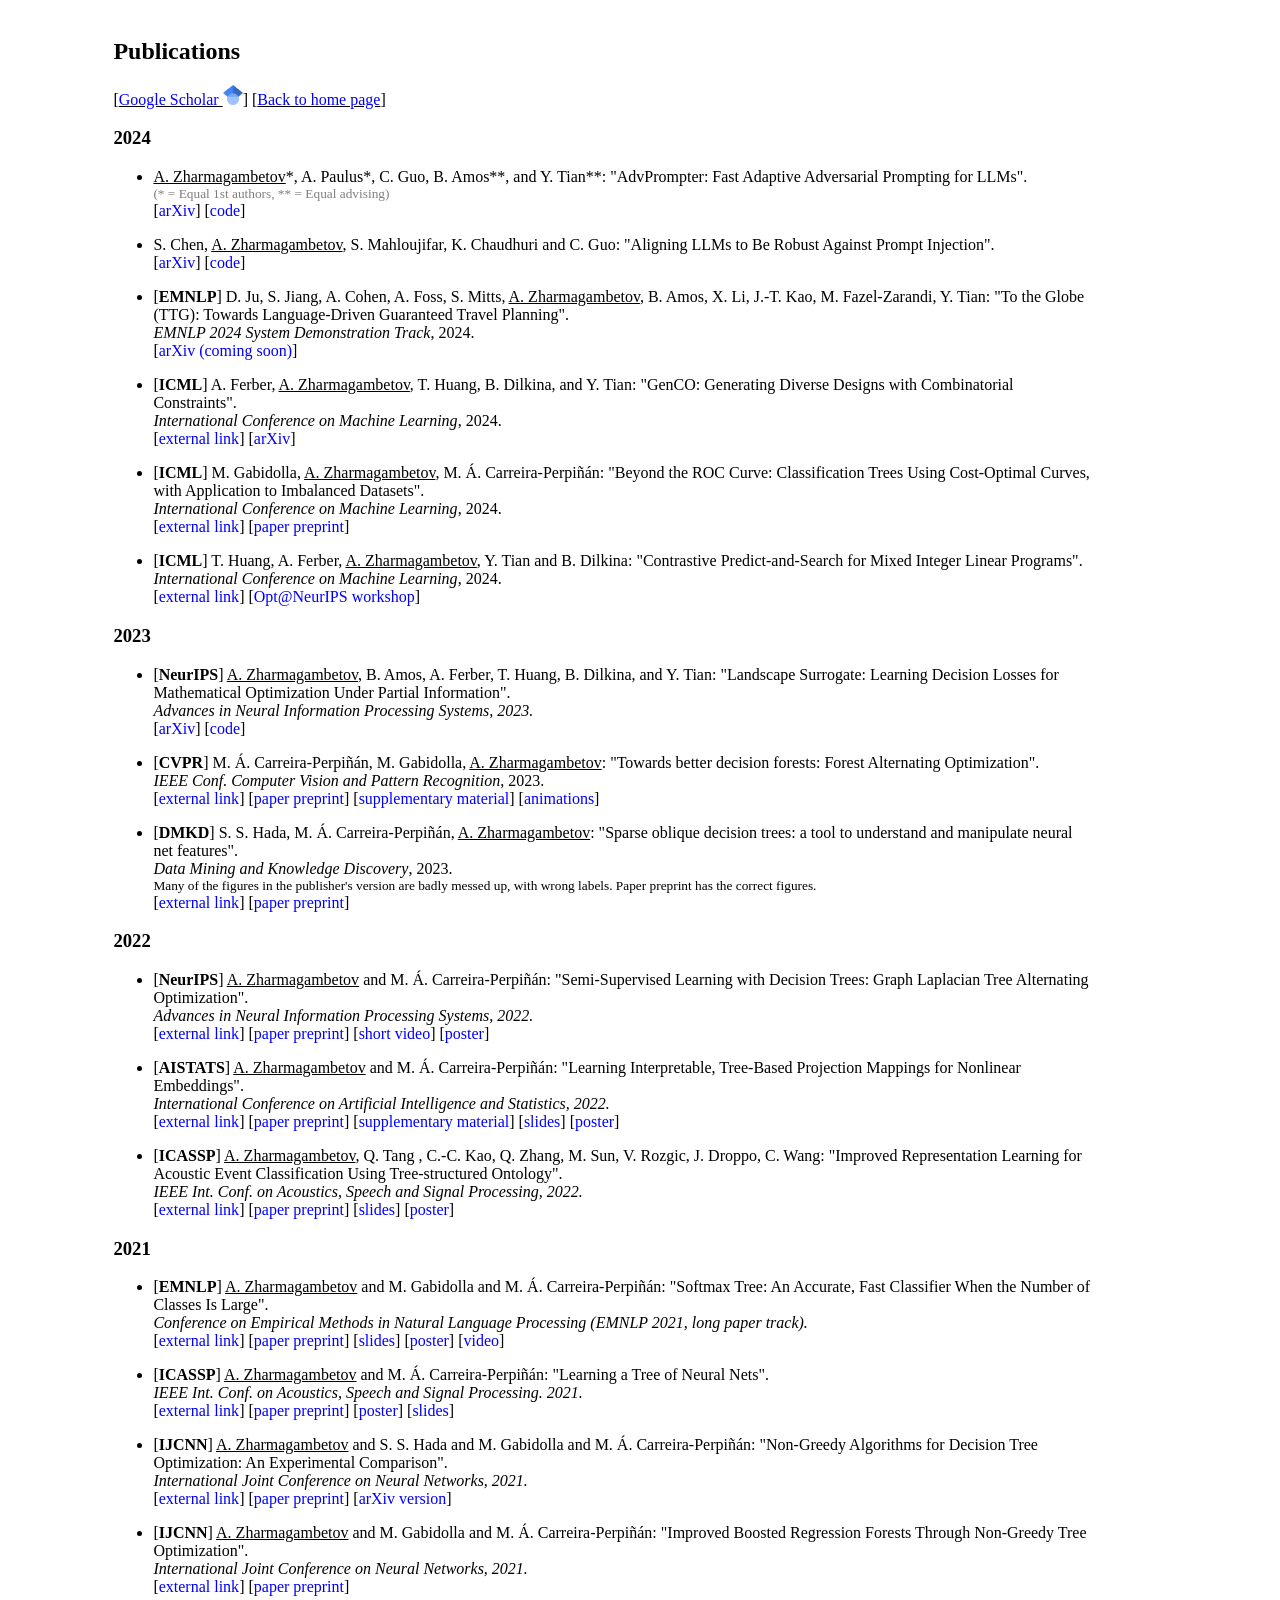
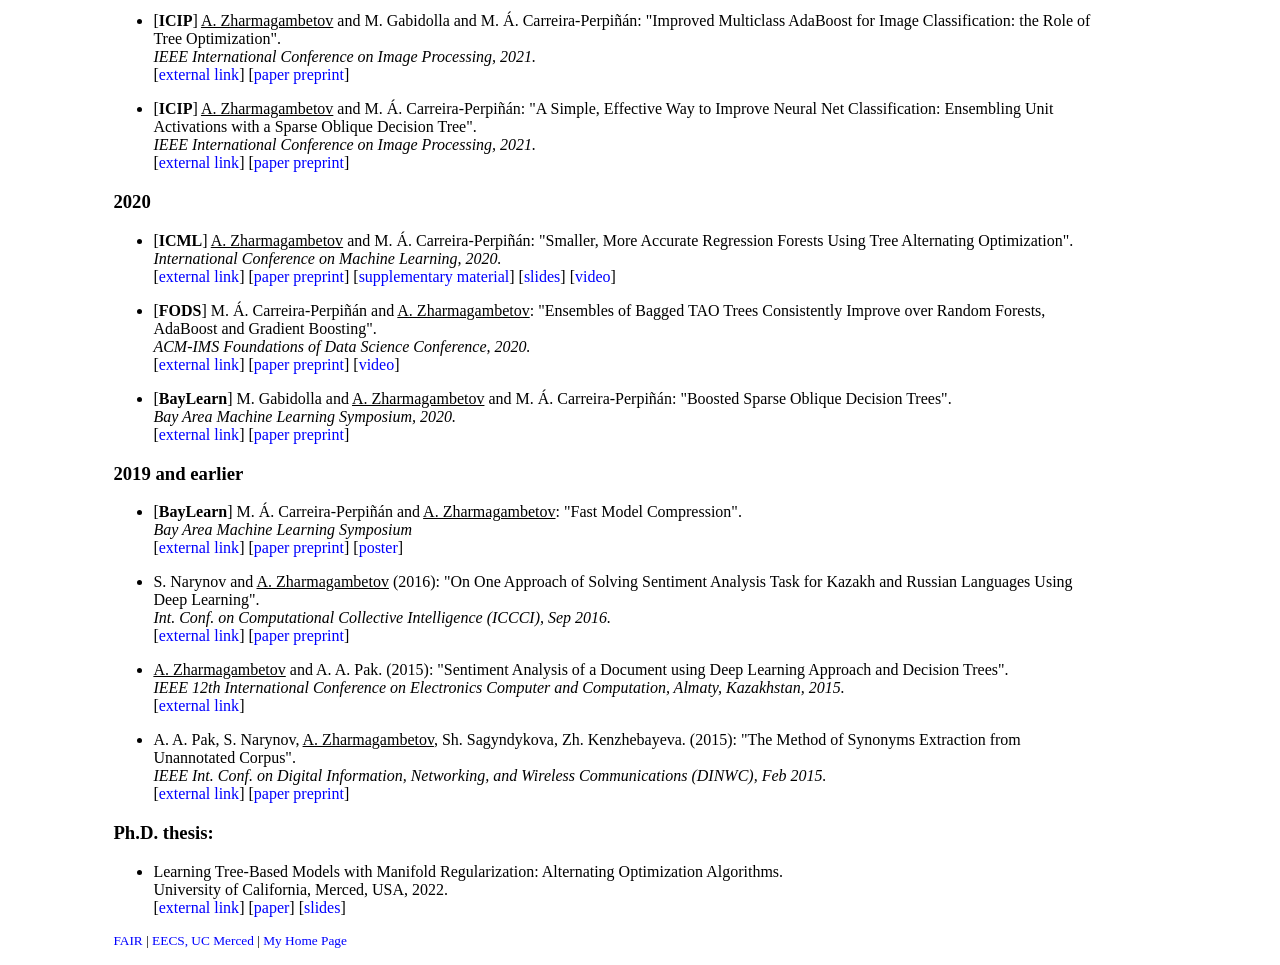
==== papers.html @ a076408b "secalign and ttg added" ====
<!DOCTYPE html PUBLIC "-//W3C//DTD HTML 4.01 Transitional//EN" "http://www.w3.org/TR/html401">
<!-- saved from url=(0047)http://faculty.ucmerced.edu/mcarreira-perpinan/ -->
<html><head><meta http-equiv="Content-Type" content="text/html; charset=utf-8">
    <title>Arman Zharmagambetov</title>
    <link rev="made" href="mailto:azharmagambetov%20at%20ucmerced%20dot%20edu">
    <link rel="stylesheet" type="text/css" href="./files/html-style.css">
    <link rel="icon" href="./files/kz.png" type="image/x-icon"> 
    <link rel="shortcut icon" href="./files/kz.png" type="image/x-icon">
    <meta name="author" content="Arman Zharmagambetov">
    <meta name="copyright" content="© 2004 Miguel A. Carreira-Perpinan">
    <meta http-equiv="Content-language" content="en">
    
    <meta name="description" content="Home page of Arman Zharmagambetov">
    <meta name="keywords" content="Arman Zharmagambetov, azharmagambetov">
    <meta name="keywords" lang="ru" content="Арман Жармагамбетов">
    <meta name="robots" content="all">
  </head>
  
  <body style="margin-top:1cm;margin-left:3cm;margin-right:5cm;">
  
  
  <h2>Publications</h2> 
  
  <u>[<a href="https://scholar.google.com/citations?user=D6QocXMAAAAJ">Google Scholar <img src="./files/misc/google_scholar_icon.png" width="20px"></a>]</u>
  <u>[<a href="index.html" >Back to home page</a>]</u>
  
  <h3>2024</h3>
  <ul>
    
    <li>
      <p> <u>A. Zharmagambetov</u>*, A. Paulus*, C. Guo, B. Amos**, and Y. Tian**: "AdvPrompter: Fast Adaptive Adversarial Prompting for LLMs". <br>
      <small><font color="#7F7F7F">(* = Equal 1st authors, ** = Equal advising)</font></small><br>
      [<a href="https://arxiv.org/abs/2404.16873" >arXiv</a>]
      [<a href="https://github.com/facebookresearch/advprompter" >code</a>]
      </p>
    </li>

    <li>
      <p> S. Chen, <u>A. Zharmagambetov</u>, S. Mahloujifar, K. Chaudhuri and C. Guo: "Aligning LLMs to Be Robust Against Prompt Injection". <br>
      [<a href="https://arxiv.org/abs/2410.05451" >arXiv</a>]
      [<a href="https://github.com/facebookresearch/SecAlign" >code</a>]
      </p>
    </li>

    <li>
      <p> [<b>EMNLP</b>] D. Ju, S. Jiang, A. Cohen, A. Foss, S. Mitts, <u>A. Zharmagambetov</u>, B. Amos, X. Li, J.-T. Kao, M. Fazel-Zarandi, Y. Tian: "To the Globe (TTG): Towards Language-Driven Guaranteed Travel Planning". <br>
      <em>EMNLP 2024 System Demonstration Track</em>, 2024.<br>
        [<a href="https://arxiv.org/abs/xxxx.xxxx" >arXiv (coming soon)</a>]
      </p>
    </li>

    <li>
      <p> [<b>ICML</b>] A. Ferber, <u>A. Zharmagambetov</u>, T. Huang, B. Dilkina, and Y. Tian: "GenCO: Generating Diverse Designs with Combinatorial Constraints". <br>
      <em> International Conference on Machine Learning</em>, 2024.<br>
      [<a href="https://proceedings.mlr.press/v235/ferber24a.html" >external link</a>]
      [<a href="https://arxiv.org/abs/2310.02442" >arXiv</a>]
      </p>
    </li>

    <li>
      <p> [<b>ICML</b>] M. Gabidolla, <u>A. Zharmagambetov</u>, M. Á. Carreira-Perpiñán: "Beyond the ROC Curve: Classification Trees Using Cost-Optimal Curves, with Application to Imbalanced Datasets".<br>
      <em> International Conference on Machine Learning</em>, 2024.<br> 
      [<a href="https://proceedings.mlr.press/v235/gabidolla24a.html" >external link</a>]
      [<a href="./files/papers/icml24a.pdf" >paper preprint</a>]
      </p>
    </li>

    <li>
      <p> [<b>ICML</b>] T. Huang, A. Ferber, <u>A. Zharmagambetov</u>, Y. Tian and B. Dilkina: "Contrastive Predict-and-Search for Mixed Integer Linear Programs". <br>
      <em> International Conference on Machine Learning</em>, 2024.<br> 
      [<a href="https://proceedings.mlr.press/v235/huang24f.html" >external link</a>]
      [<a href="https://opt-ml.org/papers/2023/paper100.pdf" >Opt@NeurIPS workshop</a>]
      </p>
    </li>

  </ul>

  <h3>2023</h3>
  <ul>
    
    <li>
      <p> [<b>NeurIPS</b>] <u>A. Zharmagambetov</u>, B. Amos, A. Ferber, T. Huang, B. Dilkina, and Y. Tian: "Landscape Surrogate: Learning Decision Losses for Mathematical Optimization Under Partial Information". <br>
      <em> Advances in Neural Information Processing Systems, 2023.</em><br>
      [<a href="https://arxiv.org/abs/2307.08964" >arXiv</a>] 
      [<a href="https://github.com/facebookresearch/LANCER" >code</a>]
      </p>
    </li>
    
    <li>
      <p> [<b>CVPR</b>] M. Á. Carreira-Perpiñán, M. Gabidolla, <u>A. Zharmagambetov</u>: "Towards better decision forests: Forest Alternating Optimization".<br>
      <em> IEEE Conf. Computer Vision and Pattern Recognition</em>, 2023.<br> 
      [<a href="https://openreview.net/forum?id=lnk7YwHeZZ" >external link</a>]
      [<a href="./files/papers/cvpr23.pdf" >paper preprint</a>]
      [<a href="./files/papers/cvpr23-suppl.pdf" >supplementary material</a>]
      [<a href="./files/papers/cvpr23-anim/" >animations</a>]
      </p>
    </li>

    <li>
      <p> [<b>DMKD</b>] S. S. Hada, M. Á. Carreira-Perpiñán, <u>A. Zharmagambetov</u>: "Sparse oblique decision trees: a tool to understand and manipulate neural net features".<br>
      <em> Data Mining and Knowledge Discovery</em>, 2023.<br> 
      <small>Many of the figures in the publisher's version are badly messed up, with wrong labels. Paper preprint has the correct figures.</small><br>
      [<a href="http://doi.org/10.1007/s10618-022-00892-7" >external link</a>]
      [<a href="./files/papers/NNfeat-Mask.pdf" >paper preprint</a>]
      </p>
    </li>

    </ul>
    
    
    <h3>2022</h3>
    <ul>

      <li>
        <p> [<b>NeurIPS</b>] <u>A. Zharmagambetov</u> and M. Á. Carreira-Perpiñán: "Semi-Supervised Learning with Decision Trees: Graph Laplacian Tree Alternating Optimization". <br>
        <em> Advances in Neural Information Processing Systems, 2022.</em><br> 
        [<a href="https://openreview.net/forum?id=cZ41U927n8m" >external link</a>] 
        [<a href="./files/papers/neurips22.pdf" >paper preprint</a>]
        [<a href="https://recorder-v3.slideslive.com/?share=71872&s=5148ff4f-072f-455b-b91d-8f0731dbd8c2" >short video</a>]
        [<a href="./files/posters/neurips22-poster-annotated-qr.pdf" >poster</a>]
        </p>
      </li>

      <li>
        <p> [<b>AISTATS</b>] <u>A. Zharmagambetov</u> and M. Á. Carreira-Perpiñán: "Learning Interpretable, Tree-Based Projection Mappings for Nonlinear Embeddings". <br>
        <em> International Conference on Artificial Intelligence and Statistics, 2022.</em><br> 
        [<a href="https://proceedings.mlr.press/v151/zharmagambetov22a.html" >external link</a>] 
        [<a href="./files/papers/aistats22.pdf" >paper preprint</a>]
        [<a href="./files/papers/aistats22-supp" >supplementary material</a>]
        [<a href="./files/slides/aistats22-slides.pdf" >slides</a>]
        [<a href="./files/posters/aistats22-poster.pdf" >poster</a>]
        </p>
      </li>
      
      <li>
        <p> [<b>ICASSP</b>] <u>A. Zharmagambetov</u>, Q. Tang , C.-C. Kao, Q. Zhang, M. Sun, V. Rozgic, J. Droppo, C. Wang: "Improved Representation Learning for Acoustic Event Classification Using Tree-structured Ontology".<br>
        <em> IEEE Int. Conf. on Acoustics, Speech and Signal Processing, 2022.</em><br> 
        [<a href="https://doi.org/10.1109/ICASSP43922.2022.9746266" >external link</a>]
        [<a href="./files/papers/icassp22.pdf" >paper preprint</a>]
        [<a href="./files/slides/icassp22-slides.pdf" >slides</a>]
        [<a href="./files/posters/icassp22-poster.pdf" >poster</a>]
        </p>
      </li>
  
    </ul>

    <h3>2021</h3>
    <ul>
      <li>
        <p> [<b>EMNLP</b>] <u>A. Zharmagambetov</u> and M. Gabidolla and M. Á. Carreira-Perpiñán: "Softmax Tree: An Accurate, Fast Classifier When the Number of Classes Is Large". <br>
        <em> Conference on Empirical Methods in Natural Language Processing (EMNLP 2021, long paper track).</em><br> 
        [<a href="https://aclanthology.org/2021.emnlp-main.838/" >external link</a>] 
        [<a href="./files/papers/emnlp21.pdf" >paper preprint</a>]
        [<a href="./files/slides/emnlp21-slides.pdf" >slides</a>]
        [<a href="./files/posters/emnlp21-poster.pdf" >poster</a>]
        [<a href="https://youtu.be/lTWEnVrirv0" >video</a>]
        </p>
      </li>

      <li>
        <p> [<b>ICASSP</b>] <u>A. Zharmagambetov</u> and M. Á. Carreira-Perpiñán: "Learning a Tree of Neural Nets".<br>
        <em> IEEE Int. Conf. on Acoustics, Speech and Signal Processing. 2021.</em><br> 
        [<a href="https://doi.org/10.1109/ICASSP39728.2021.9413718" >external link</a>]
        [<a href="./files/papers/icassp21b.pdf" >paper preprint</a>]
        [<a href="./files/posters/icassp21b-poster.pdf" >poster</a>]
        [<a href="./files/slides/icassp21b-slides.pdf" >slides</a>]
        </p>
      </li>
  
      <li>
        <p> [<b>IJCNN</b>] <u>A. Zharmagambetov</u> and S. S. Hada and M. Gabidolla and M. Á. Carreira-Perpiñán: "Non-Greedy Algorithms for Decision Tree Optimization: An Experimental Comparison". <br>
        <em> International Joint Conference on Neural Networks, 2021. </em><br> 
        [<a href="https://doi.org/10.1109/IJCNN52387.2021.9533597" >external link</a>]
        [<a href="./files/papers/ijcnn21a.pdf" >paper preprint</a>]
        [<a href="https://arxiv.org/abs/1911.03054" >arXiv version</a>]
        </p>
      </li>
  
      <li>
        <p> [<b>IJCNN</b>] <u>A. Zharmagambetov</u> and M. Gabidolla and M. Á. Carreira-Perpiñán: "Improved Boosted Regression Forests Through Non-Greedy Tree Optimization". <br>
        <em> International Joint Conference on Neural Networks, 2021. </em><br> 
        [<a href="https://doi.org/10.1109/IJCNN52387.2021.9534446" >external link</a>]
        [<a href="./files/papers/ijcnn21b.pdf" >paper preprint</a>]
        </p>
      </li>
  
      <li>
        <p> [<b>ICIP</b>] <u>A. Zharmagambetov</u> and M. Gabidolla and M. Á. Carreira-Perpiñán: "Improved Multiclass AdaBoost for Image Classification:
  the Role of Tree Optimization". <br>
        <em> IEEE International Conference on Image Processing, 2021. </em><br> 
        [<a href="https://doi.org/10.1109/ICIP42928.2021.9506569" >external link</a>]
        [<a href="./files/papers/icip21a.pdf" >paper preprint</a>]
        </p>
      </li>
  
      <li>
        <p> [<b>ICIP</b>] <u>A. Zharmagambetov</u> and M. Á. Carreira-Perpiñán: "A Simple, Effective Way to Improve Neural Net Classification:
  Ensembling Unit Activations with a Sparse Oblique Decision Tree". <br>
        <em> IEEE International Conference on Image Processing, 2021. </em><br> 
        [<a href="https://doi.org/10.1109/ICIP42928.2021.9506247" >external link</a>]
        [<a href="./files/papers/icip21b.pdf" >paper preprint</a>]
        </p>
      </li>
      
    </ul>


    <h3> 2020 </h3>
    <ul>
      <li>
        <p> [<b>ICML</b>] <u>A. Zharmagambetov</u> and M. Á. Carreira-Perpiñán: "Smaller, More Accurate Regression Forests Using Tree Alternating Optimization". <br>
        <em> International Conference on Machine Learning, 2020.</em><br> 
        [<a href="http://proceedings.mlr.press/v119/zharmagambetov20a.html" >external link</a>] 
        [<a href="./files/papers/icml20.pdf" >paper preprint</a>]
        [<a href="./files/papers/icml20-supp.pdf" >supplementary material</a>]
        [<a href="./files/slides/icml20-slides.pdf" >slides</a>]
        [<a href="https://icml.cc/virtual/2020/poster/6675" >video</a>]
        </p>
      </li>

      <li>
        <p> [<b>FODS</b>] M. Á. Carreira-Perpiñán and <u>A. Zharmagambetov</u>: "Ensembles of Bagged TAO Trees Consistently Improve over Random Forests, AdaBoost and Gradient Boosting".<br>
        <em> ACM-IMS Foundations of Data Science Conference, 2020.</em><br> 
        [<a href="https://dl.acm.org/doi/10.1145/3412815.3416882" >external link</a>]
        [<a href="./files/papers/fods20.pdf" >paper preprint</a>]
        [<a href="https://youtu.be/HpVvj8zfJfk" >video</a>]
        </p>
      </li>
  
      <li>
        <p> [<b>BayLearn</b>] M. Gabidolla and <u>A. Zharmagambetov</u> and M. Á. Carreira-Perpiñán: "Boosted Sparse Oblique Decision Trees".<br>
        <em> Bay Area Machine Learning Symposium, 2020.</em><br> 
        [<a href="http://www.baylearn.org/submissions" >external link</a>]
        [<a href="./files/abstracts/baylearn20c.pdf" >paper preprint</a>]
        </p>
      </li>

    </ul>

    <h3> 2019 and earlier </h3>
    <ul>
      <li>
        <p> [<b>BayLearn</b>] M. Á. Carreira-Perpiñán and <u>A. Zharmagambetov</u>: "Fast Model Compression". <br>
        <em> Bay Area Machine Learning Symposium</em><br> 
        [<a href="https://sites.google.com/site/baylearn2018/schedule" >external link</a>] 
        [<a href="./files/abstracts/baylearn18a.pdf" >paper preprint</a>]
        [<a href="./files/posters/baylearn18a-poster.pdf" >poster</a>]<br>
        </p>
      </li>
  
      <li>
        <p> S. Narynov and <u>A. Zharmagambetov</u> (2016): "On One Approach of Solving Sentiment Analysis Task for Kazakh and Russian Languages Using Deep Learning". <br>
        <em> Int. Conf. on Computational Collective Intelligence (ICCCI), Sep 2016.</em><br> 
        [<a href="https://link.springer.com/chapter/10.1007/978-3-319-45246-3_51" >external link</a>] 
        [<a href="./files/papers/iccci16.pdf" >paper preprint</a>]<br>
        </p>
      </li>
      
      <li>
        <p> <u>A. Zharmagambetov</u> and A. A. Pak. (2015): "Sentiment Analysis of a Document using Deep Learning Approach and Decision Trees".<br>
        <em> IEEE 12th International Conference on Electronics Computer and Computation, Almaty, Kazakhstan, 2015.</em><br> 
        [<a href="https://ieeexplore.ieee.org/abstract/document/7416902/">external link</a>]
        </p>
      </li>
  
      <li>
        <p> A. A. Pak, S. Narynov, <u>A. Zharmagambetov</u>, Sh. Sagyndykova, Zh. Kenzhebayeva. (2015): "The Method of Synonyms Extraction from Unannotated Corpus". <br>
        <em> IEEE Int. Conf. on Digital Information, Networking, and Wireless Communications (DINWC), Feb 2015. </em><br> 
        [<a href="https://ieeexplore.ieee.org/document/7054207" >external link</a>] 
        [<a href="./files/papers/dinwc15.pdf" >paper preprint</a>]<br>
        </p>
      </li>
    </ul>



  <h3>Ph.D. thesis:</h3>
    <ul>
    <li>
    <p>
    Learning Tree-Based Models with Manifold Regularization: Alternating Optimization Algorithms.<br>
    University of California, Merced, USA, 2022.<br>
    [<a href="https://escholarship.org/uc/item/5d4178hb" >external link</a>]
      [<a href="./files/papers/arman-thesis.pdf" >paper</a>]
      [<a href="./files/slides/arman-thesis-slides.pdf" >slides</a>]
    </p>
    </li>
    </ul>
    
    <p>
      <small>
  <a href="https://ai.facebook.com/research/" >FAIR</a> |    
  <a href="https://eecs.ucmerced.edu/" >EECS, UC Merced</a> |
  <a href="https://arman-z.github.io/" >My Home Page</a>
      </small>
    </p>

</body></html>
---- files/html-style.css ----
body {
	background-color: #ffffff;
	color: #000000;
}

a:Link {
	color: #0000ff;
	text-decoration: none;
	background-color: transparent;
}

a:Visited {
	color: #660099;
	text-decoration: none;
	background-color: transparent;
}

a:Hover {
	color: #660099;
	text-decoration: underline;
	background-color: transparent;
}

a:Active {
	color: #ff0000;
	background-color: transparent;
}
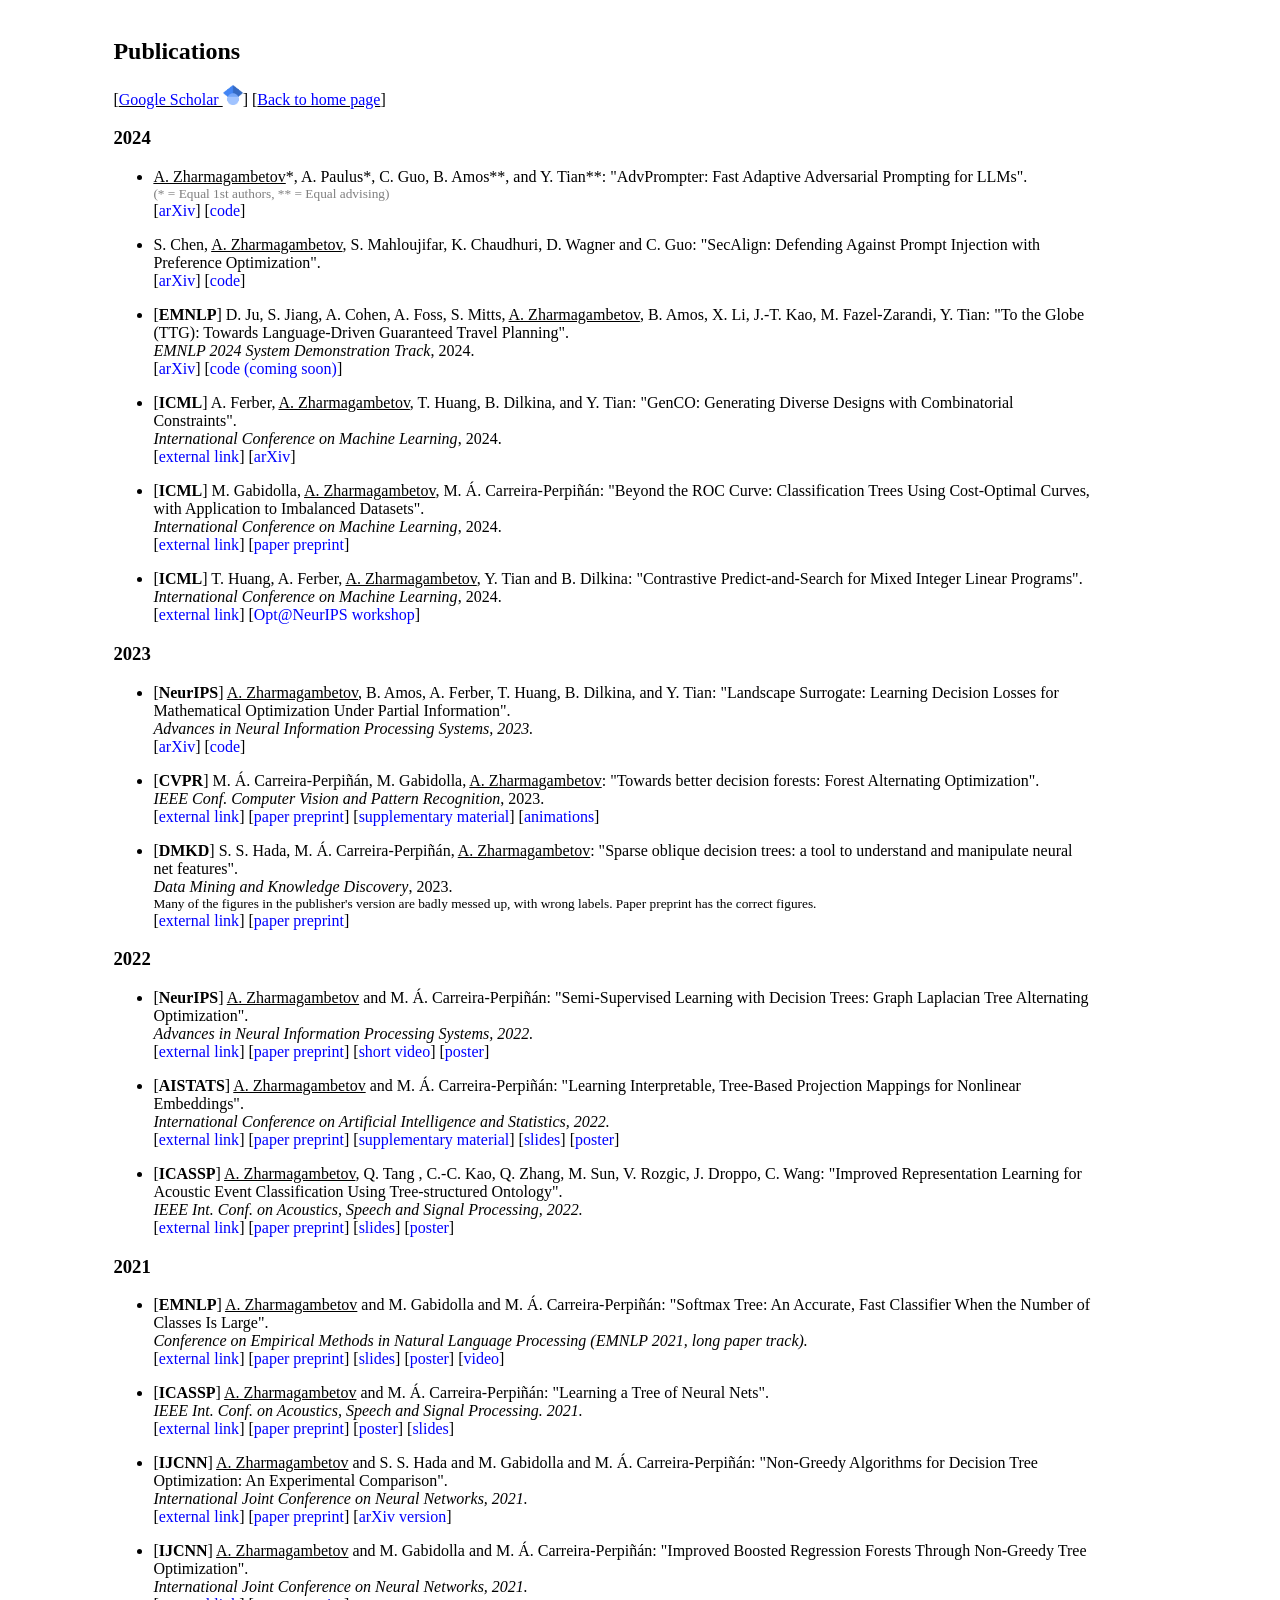
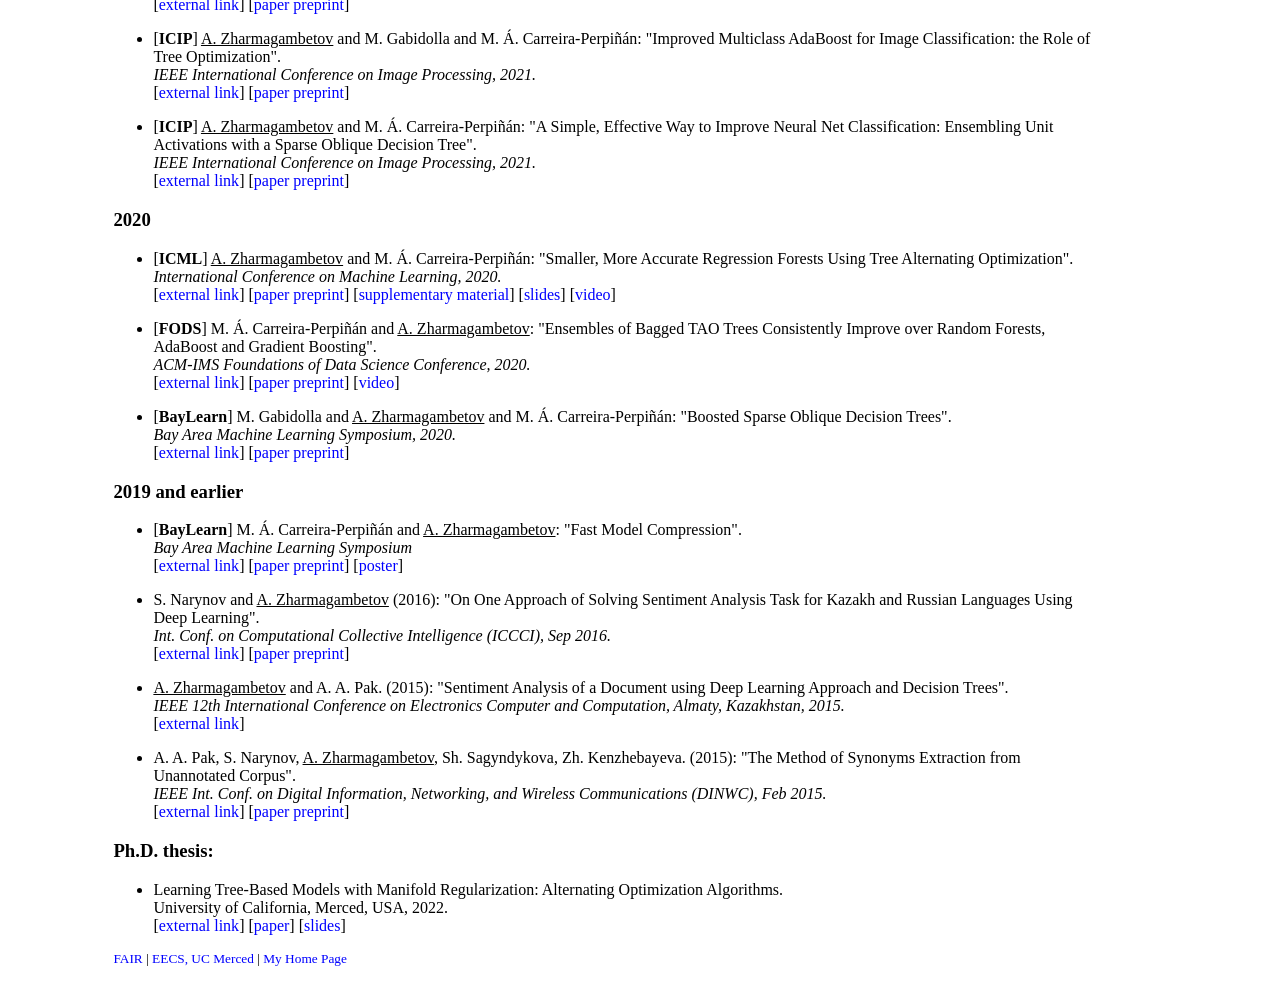
==== commit 1fbcf08a: "ttg and secalign edited" ====
--- a/papers.html
+++ b/papers.html
@@ -36,7 +36,7 @@
     </li>
 
     <li>
-      <p> S. Chen, <u>A. Zharmagambetov</u>, S. Mahloujifar, K. Chaudhuri and C. Guo: "Aligning LLMs to Be Robust Against Prompt Injection". <br>
+      <p> S. Chen, <u>A. Zharmagambetov</u>, S. Mahloujifar, K. Chaudhuri, D. Wagner and C. Guo: "SecAlign: Defending Against Prompt Injection with Preference Optimization". <br>
       [<a href="https://arxiv.org/abs/2410.05451" >arXiv</a>]
       [<a href="https://github.com/facebookresearch/SecAlign" >code</a>]
       </p>
@@ -45,7 +45,8 @@
     <li>
       <p> [<b>EMNLP</b>] D. Ju, S. Jiang, A. Cohen, A. Foss, S. Mitts, <u>A. Zharmagambetov</u>, B. Amos, X. Li, J.-T. Kao, M. Fazel-Zarandi, Y. Tian: "To the Globe (TTG): Towards Language-Driven Guaranteed Travel Planning". <br>
       <em>EMNLP 2024 System Demonstration Track</em>, 2024.<br>
-        [<a href="https://arxiv.org/abs/xxxx.xxxx" >arXiv (coming soon)</a>]
+        [<a href="https://arxiv.org/abs/2410.16456" >arXiv</a>]
+        [<a href="https://github.com/facebookresearch/" >code (coming soon)</a>]
       </p>
     </li>
 
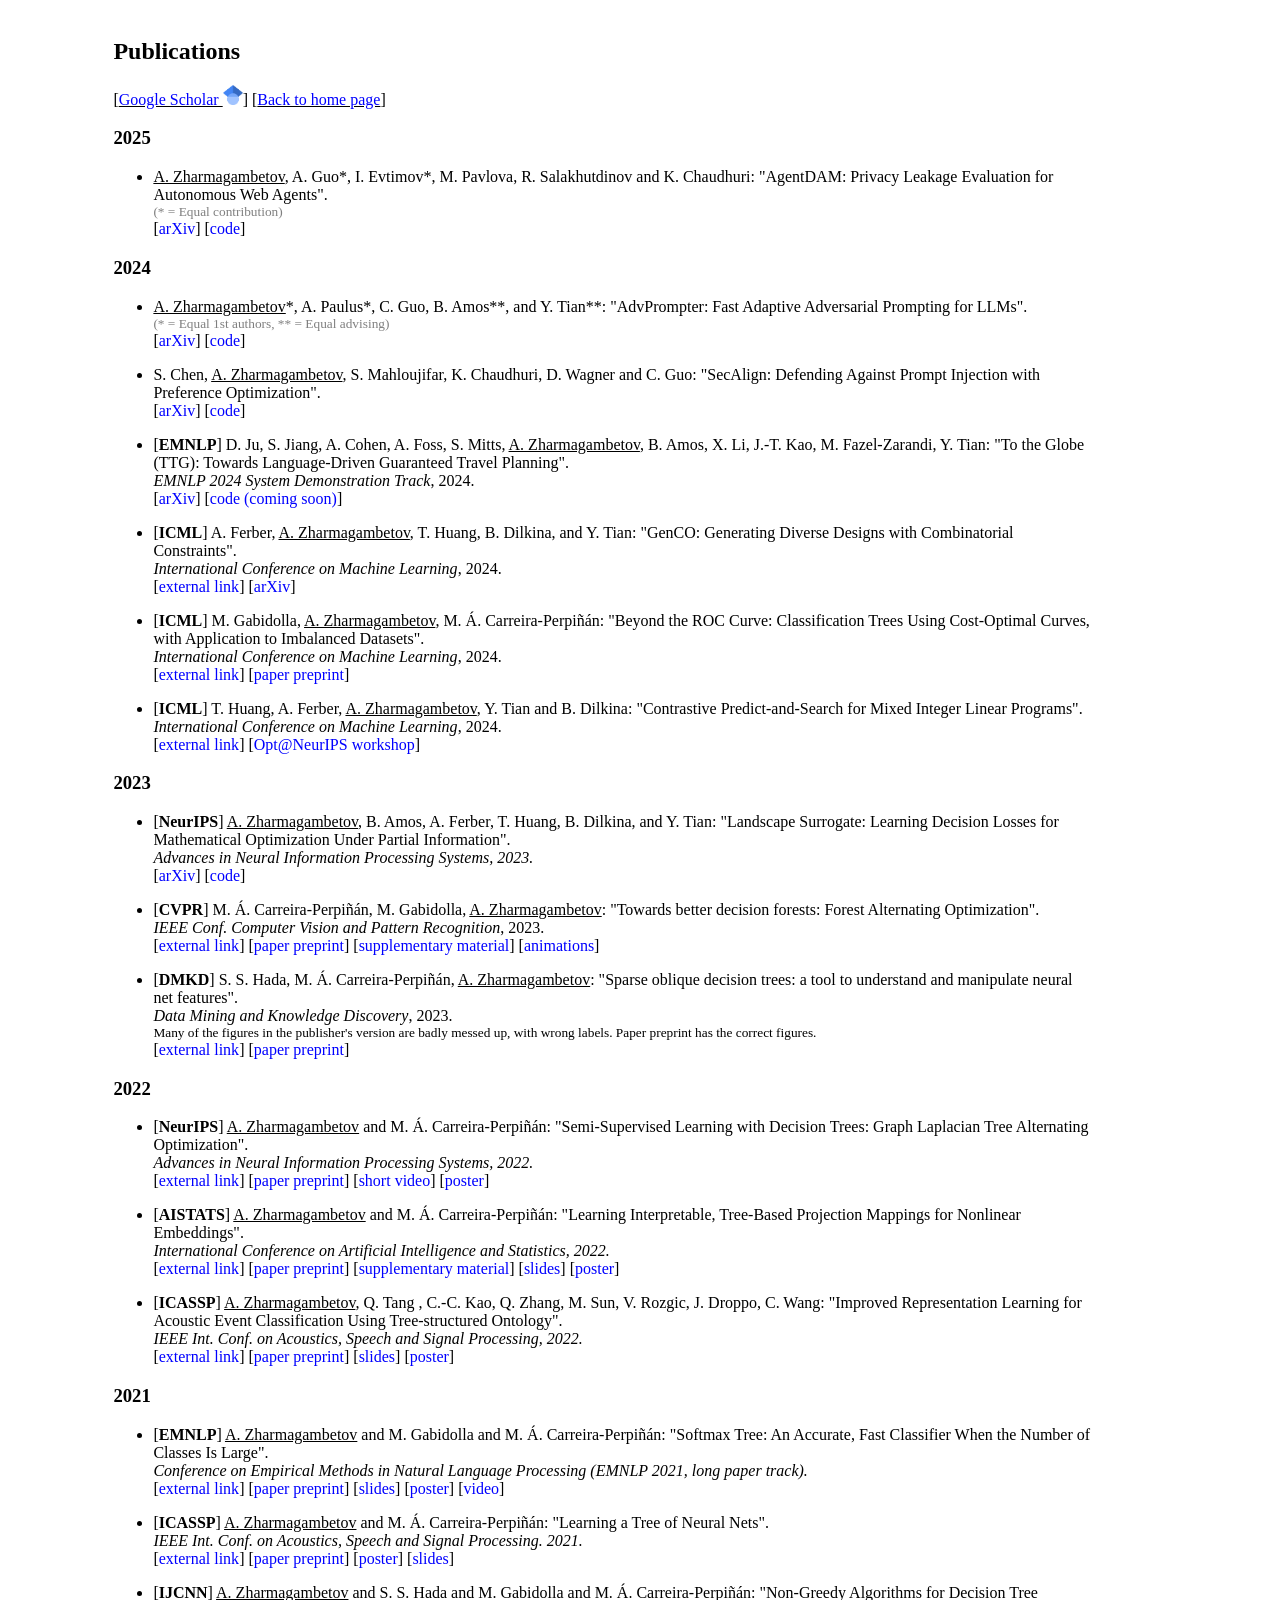
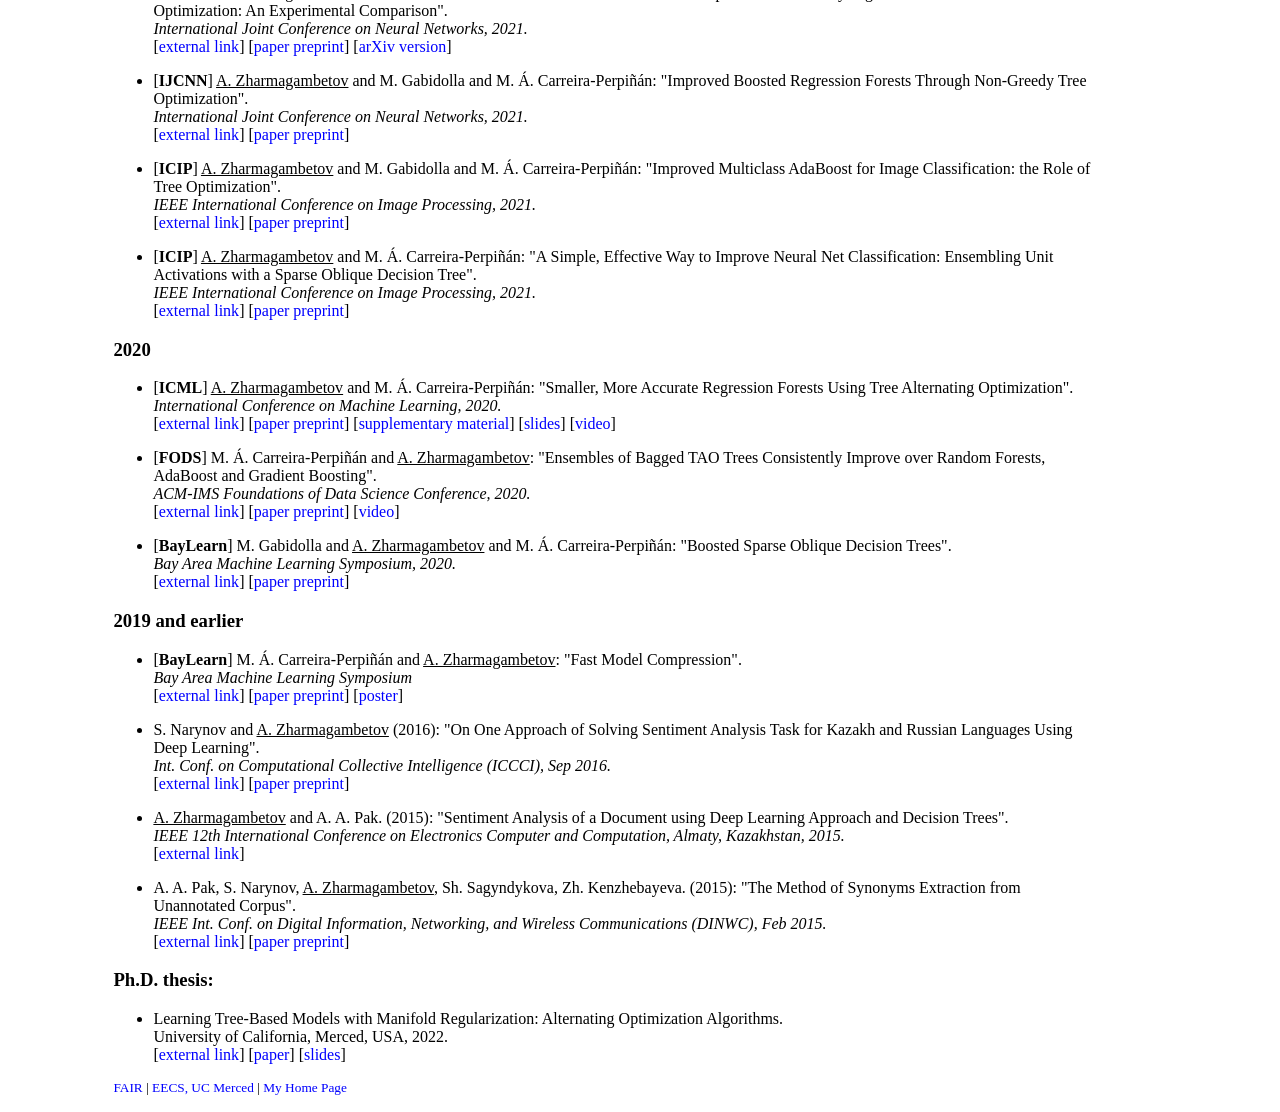
==== commit 3d69faaf: "agentdam added" ====
--- a/papers.html
+++ b/papers.html
@@ -24,6 +24,19 @@
   <u>[<a href="https://scholar.google.com/citations?user=D6QocXMAAAAJ">Google Scholar <img src="./files/misc/google_scholar_icon.png" width="20px"></a>]</u>
   <u>[<a href="index.html" >Back to home page</a>]</u>
   
+  <h3>2025</h3>
+  <ul>
+    
+    <li>
+      <p> <u>A. Zharmagambetov</u>, A. Guo*, I. Evtimov*, M. Pavlova, R. Salakhutdinov and K. Chaudhuri: "AgentDAM: Privacy Leakage Evaluation for Autonomous Web Agents". <br>
+      <small><font color="#7F7F7F">(* = Equal contribution)</font></small><br>
+      [<a href="https://arxiv.org/abs/2503.09780" >arXiv</a>]
+      [<a href="https://github.com/facebookresearch/ai-agent-privacy" >code</a>]
+      </p>
+    </li>
+
+  </ul>
+
   <h3>2024</h3>
   <ul>
     
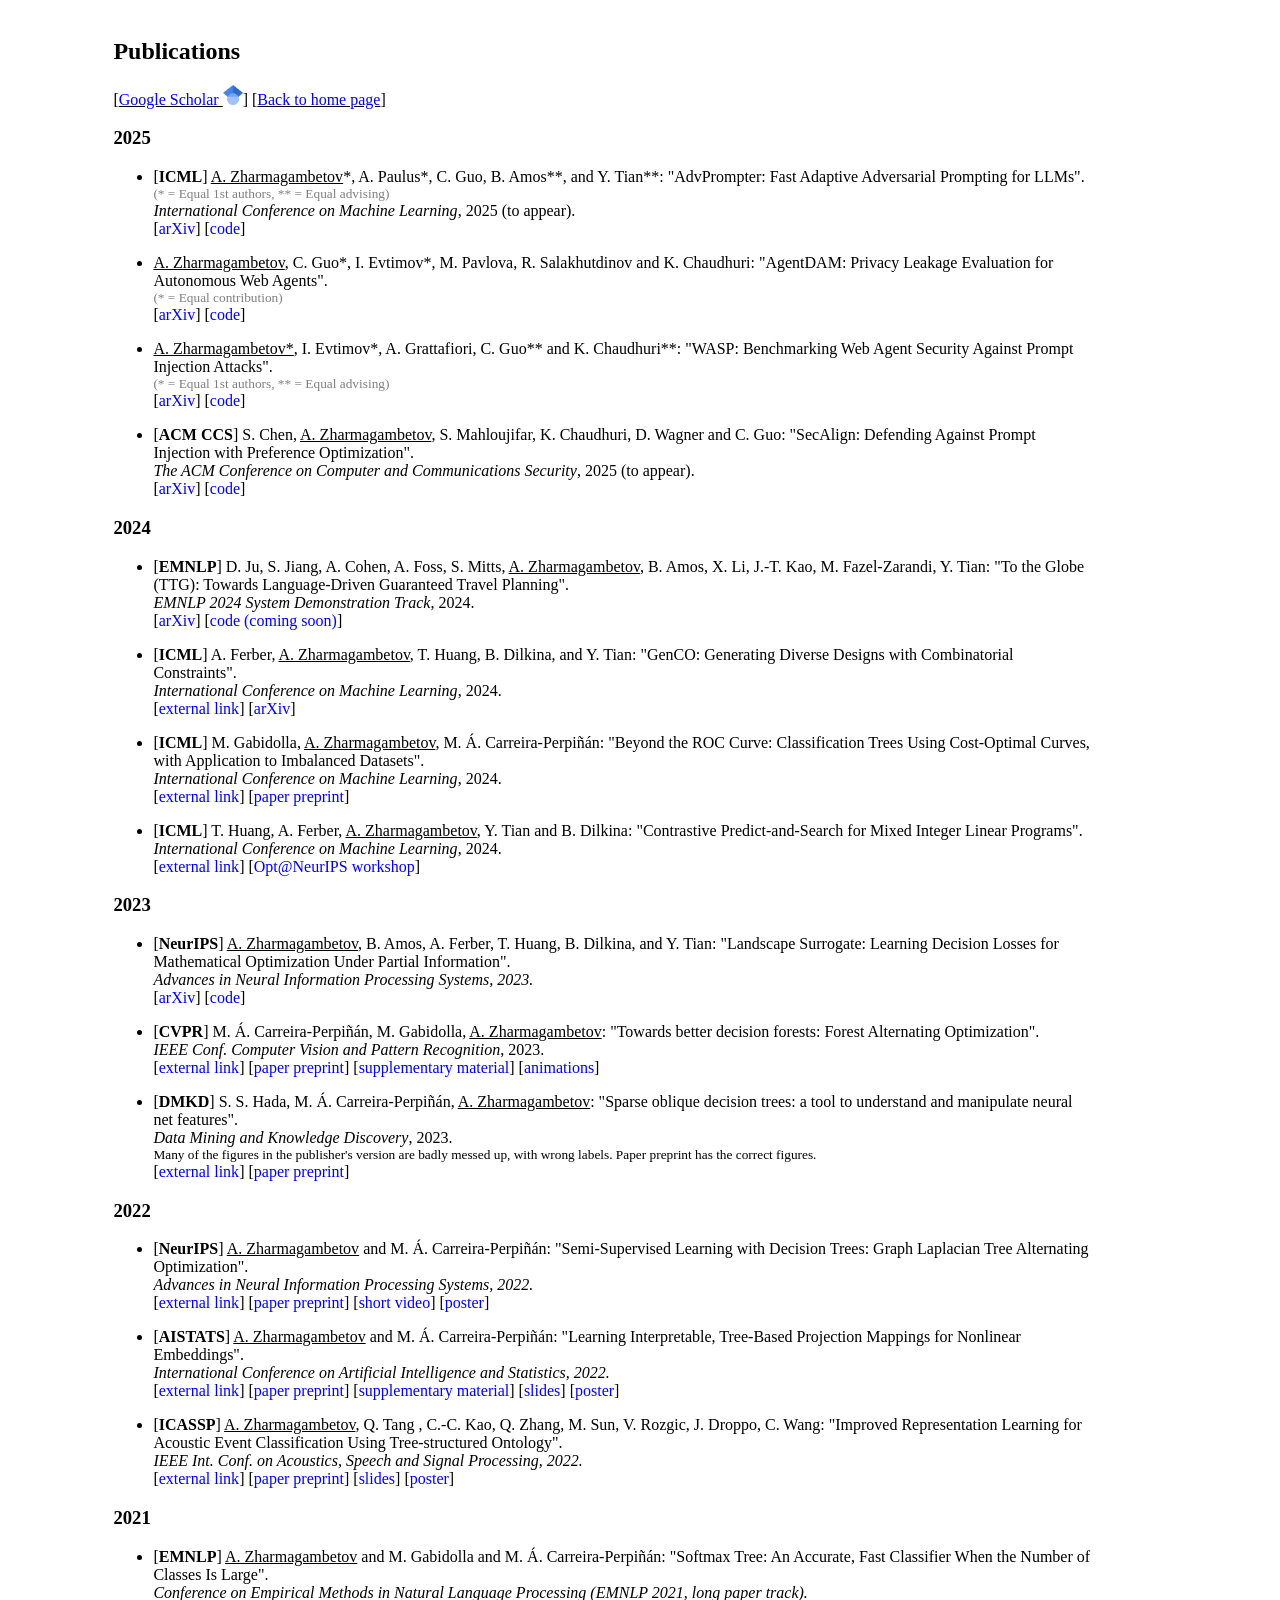
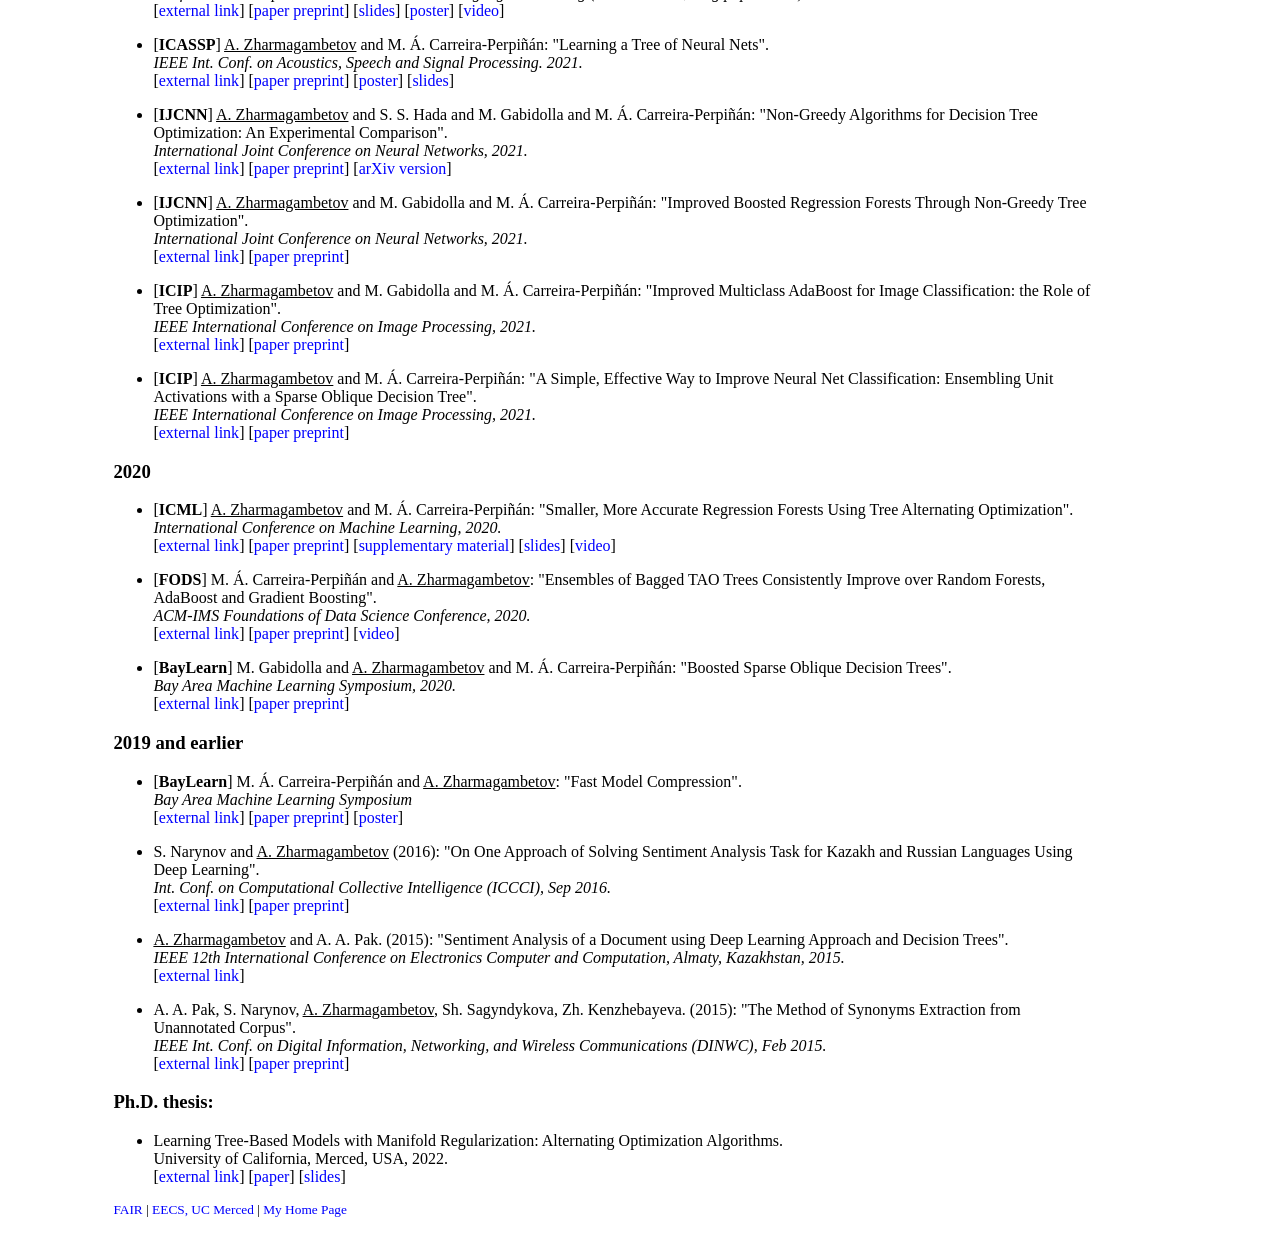
==== commit 6edfd03a: "wasp added" ====
--- a/papers.html
+++ b/papers.html
@@ -26,38 +26,47 @@
   
   <h3>2025</h3>
   <ul>
-    
-    <li>
-      <p> <u>A. Zharmagambetov</u>, A. Guo*, I. Evtimov*, M. Pavlova, R. Salakhutdinov and K. Chaudhuri: "AgentDAM: Privacy Leakage Evaluation for Autonomous Web Agents". <br>
+
+    <li>
+      <p> [<b>ICML</b>] <u>A. Zharmagambetov</u>*, A. Paulus*, C. Guo, B. Amos**, and Y. Tian**: "AdvPrompter: Fast Adaptive Adversarial Prompting for LLMs". <br>
+      <small><font color="#7F7F7F">(* = Equal 1st authors, ** = Equal advising)</font></small><br>
+      <em> International Conference on Machine Learning</em>, 2025 (to appear).<br>
+      [<a href="https://arxiv.org/abs/2404.16873" >arXiv</a>]
+      [<a href="https://github.com/facebookresearch/advprompter" >code</a>]
+      </p>
+    </li>
+    
+    <li>
+      <p> <u>A. Zharmagambetov</u>, C. Guo*, I. Evtimov*, M. Pavlova, R. Salakhutdinov and K. Chaudhuri: "AgentDAM: Privacy Leakage Evaluation for Autonomous Web Agents". <br>
       <small><font color="#7F7F7F">(* = Equal contribution)</font></small><br>
       [<a href="https://arxiv.org/abs/2503.09780" >arXiv</a>]
       [<a href="https://github.com/facebookresearch/ai-agent-privacy" >code</a>]
       </p>
     </li>
 
+    <li>
+      <p> <u>A. Zharmagambetov*</u>, I. Evtimov*, A. Grattafiori, C. Guo** and K. Chaudhuri**: "WASP: Benchmarking Web Agent Security Against Prompt Injection Attacks". <br>
+      <small><font color="#7F7F7F">(* = Equal 1st authors, ** = Equal advising)</font></small><br>
+      [<a href="https://arxiv.org/abs/2504.18575" >arXiv</a>]
+      [<a href="https://github.com/facebookresearch/wasp" >code</a>]
+      </p>
+    </li>
+
+    <li>
+      <p> [<b>ACM CCS</b>] S. Chen, <u>A. Zharmagambetov</u>, S. Mahloujifar, K. Chaudhuri, D. Wagner and C. Guo: "SecAlign: Defending Against Prompt Injection with Preference Optimization". <br>
+      <em> The ACM Conference on Computer and Communications Security</em>, 2025 (to appear).<br>
+      [<a href="https://arxiv.org/abs/2410.05451" >arXiv</a>]
+      [<a href="https://github.com/facebookresearch/SecAlign" >code</a>]
+      </p>
+    </li>
+
   </ul>
 
   <h3>2024</h3>
   <ul>
-    
-    <li>
-      <p> <u>A. Zharmagambetov</u>*, A. Paulus*, C. Guo, B. Amos**, and Y. Tian**: "AdvPrompter: Fast Adaptive Adversarial Prompting for LLMs". <br>
-      <small><font color="#7F7F7F">(* = Equal 1st authors, ** = Equal advising)</font></small><br>
-      [<a href="https://arxiv.org/abs/2404.16873" >arXiv</a>]
-      [<a href="https://github.com/facebookresearch/advprompter" >code</a>]
-      </p>
-    </li>
-
-    <li>
-      <p> S. Chen, <u>A. Zharmagambetov</u>, S. Mahloujifar, K. Chaudhuri, D. Wagner and C. Guo: "SecAlign: Defending Against Prompt Injection with Preference Optimization". <br>
-      [<a href="https://arxiv.org/abs/2410.05451" >arXiv</a>]
-      [<a href="https://github.com/facebookresearch/SecAlign" >code</a>]
-      </p>
-    </li>
-
-    <li>
-      <p> [<b>EMNLP</b>] D. Ju, S. Jiang, A. Cohen, A. Foss, S. Mitts, <u>A. Zharmagambetov</u>, B. Amos, X. Li, J.-T. Kao, M. Fazel-Zarandi, Y. Tian: "To the Globe (TTG): Towards Language-Driven Guaranteed Travel Planning". <br>
-      <em>EMNLP 2024 System Demonstration Track</em>, 2024.<br>
+
+    <li>
+      <p> [<b>EMNLP</b>] D. Ju, S. Jiang, A. Cohen, A. Foss, S. Mitts, <u>A. Zharmagambetov</u>, B. Amos, X. Li, J.-T. Kao, M. Fazel-Zarandi, Y. Tian: "To the Globe (TTG): Towards Language-Driven Guaranteed Travel Planning". <br><em>EMNLP 2024 System Demonstration Track</em>, 2024.<br>
         [<a href="https://arxiv.org/abs/2410.16456" >arXiv</a>]
         [<a href="https://github.com/facebookresearch/" >code (coming soon)</a>]
       </p>
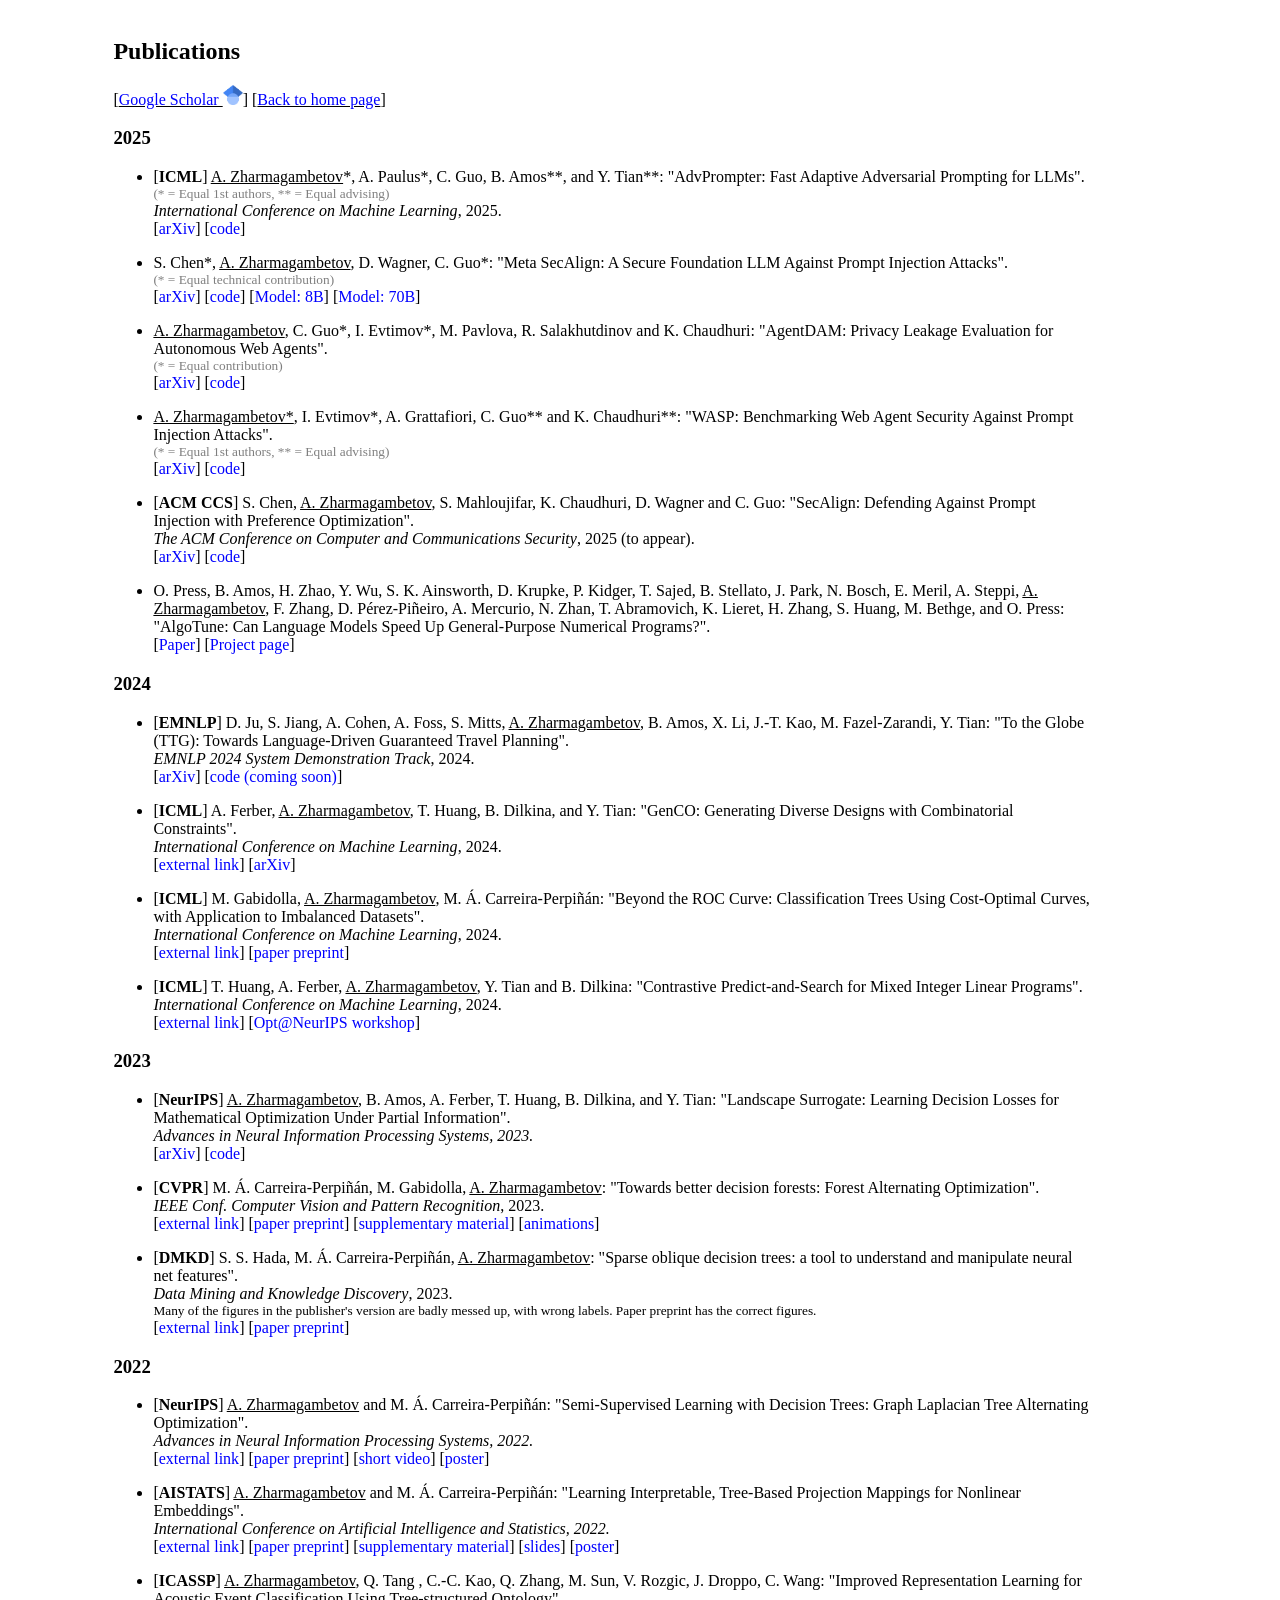
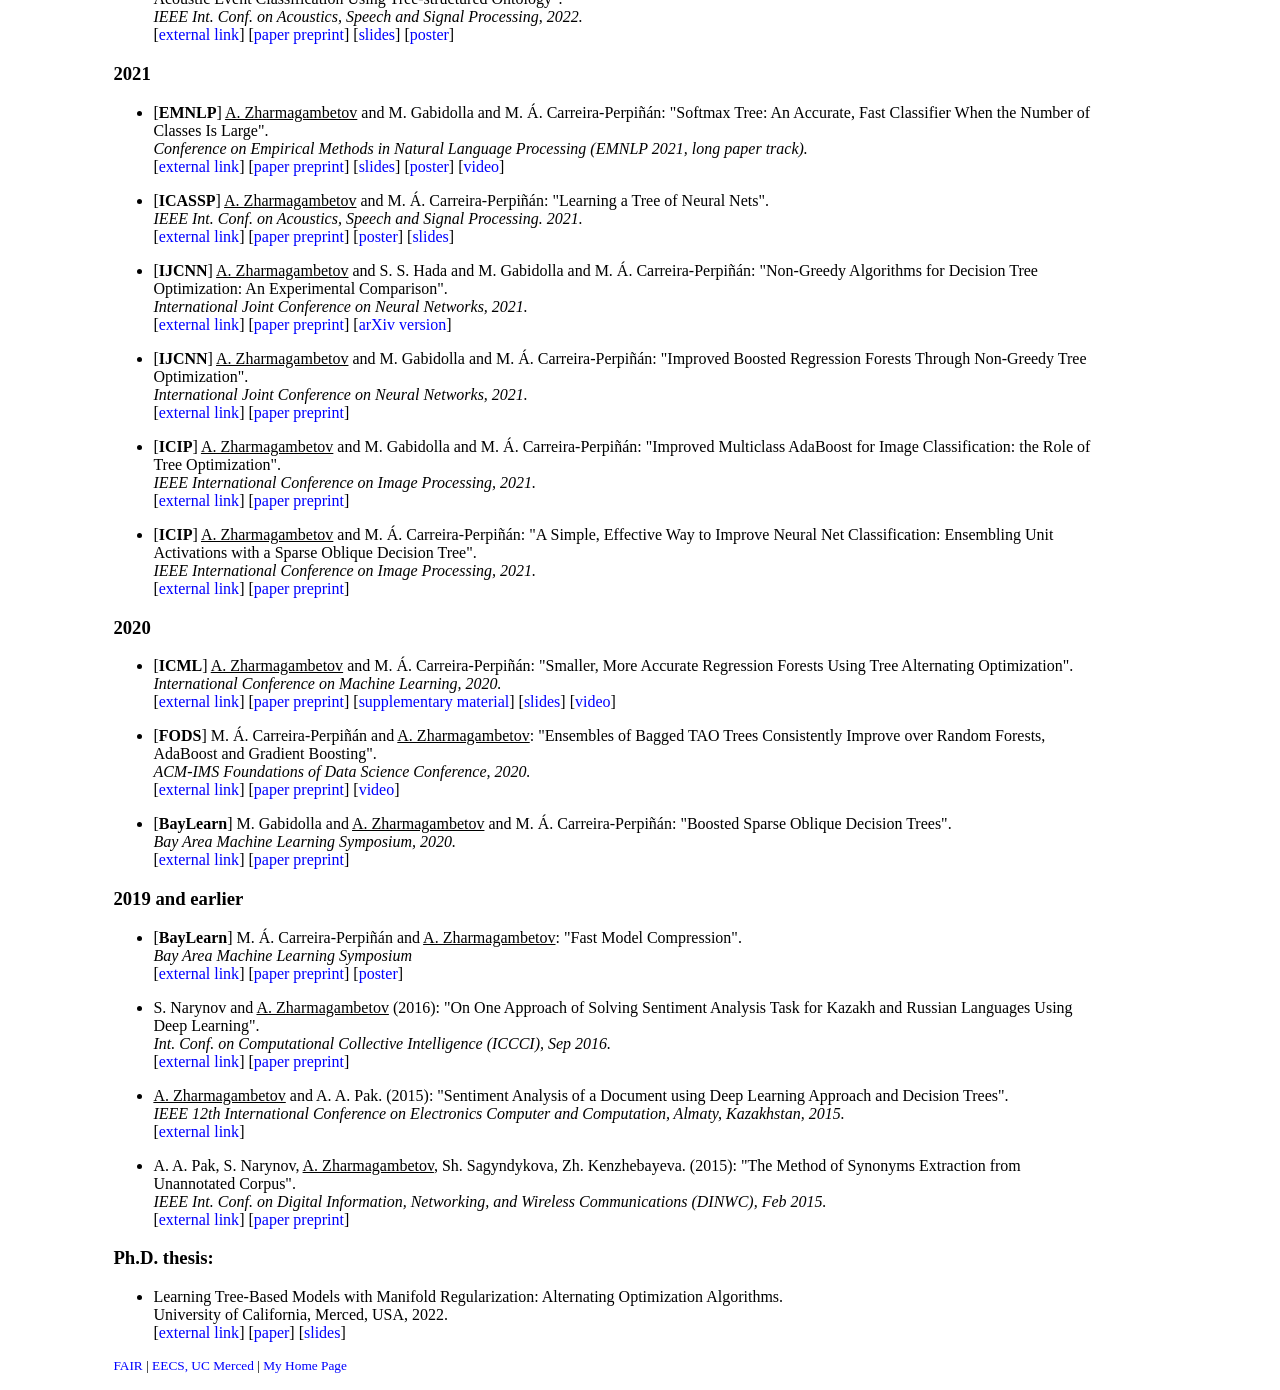
==== commit d5b2c659: "meta secalign and algotune" ====
--- a/papers.html
+++ b/papers.html
@@ -30,9 +30,19 @@
     <li>
       <p> [<b>ICML</b>] <u>A. Zharmagambetov</u>*, A. Paulus*, C. Guo, B. Amos**, and Y. Tian**: "AdvPrompter: Fast Adaptive Adversarial Prompting for LLMs". <br>
       <small><font color="#7F7F7F">(* = Equal 1st authors, ** = Equal advising)</font></small><br>
-      <em> International Conference on Machine Learning</em>, 2025 (to appear).<br>
+      <em> International Conference on Machine Learning</em>, 2025.<br>
       [<a href="https://arxiv.org/abs/2404.16873" >arXiv</a>]
       [<a href="https://github.com/facebookresearch/advprompter" >code</a>]
+      </p>
+    </li>
+
+    <li>
+      <p> S. Chen*, <u>A. Zharmagambetov</u>, D. Wagner, C. Guo*: "Meta SecAlign: A Secure Foundation LLM Against Prompt Injection Attacks". <br>
+      <small><font color="#7F7F7F">(* = Equal technical contribution)</font></small><br>
+      [<a href="https://arxiv.org/abs/2507.02735" >arXiv</a>]
+      [<a href="https://github.com/facebookresearch/Meta_SecAlign" >code</a>]
+      [<a href="https://huggingface.co/facebook/Meta-SecAlign-8B" >Model: 8B</a>]
+      [<a href="https://huggingface.co/facebook/Meta-SecAlign-70B" >Model: 70B</a>]
       </p>
     </li>
     
@@ -57,6 +67,13 @@
       <em> The ACM Conference on Computer and Communications Security</em>, 2025 (to appear).<br>
       [<a href="https://arxiv.org/abs/2410.05451" >arXiv</a>]
       [<a href="https://github.com/facebookresearch/SecAlign" >code</a>]
+      </p>
+    </li>
+
+    <li>
+      <p> O. Press, B. Amos, H. Zhao, Y. Wu, S. K. Ainsworth, D. Krupke, P. Kidger, T. Sajed, B. Stellato, J. Park, N. Bosch, E. Meril, A. Steppi, <u>A. Zharmagambetov</u>, F. Zhang, D. Pérez-Piñeiro, A. Mercurio, N. Zhan, T. Abramovich, K. Lieret, H. Zhang, S. Huang, M. Bethge, and O. Press: "AlgoTune: Can Language Models Speed Up General-Purpose Numerical Programs?". <br>
+      [<a href="https://algotune.io/paper.pdf" >Paper</a>]
+      [<a href="https://algotune.io/" >Project page</a>]
       </p>
     </li>
 
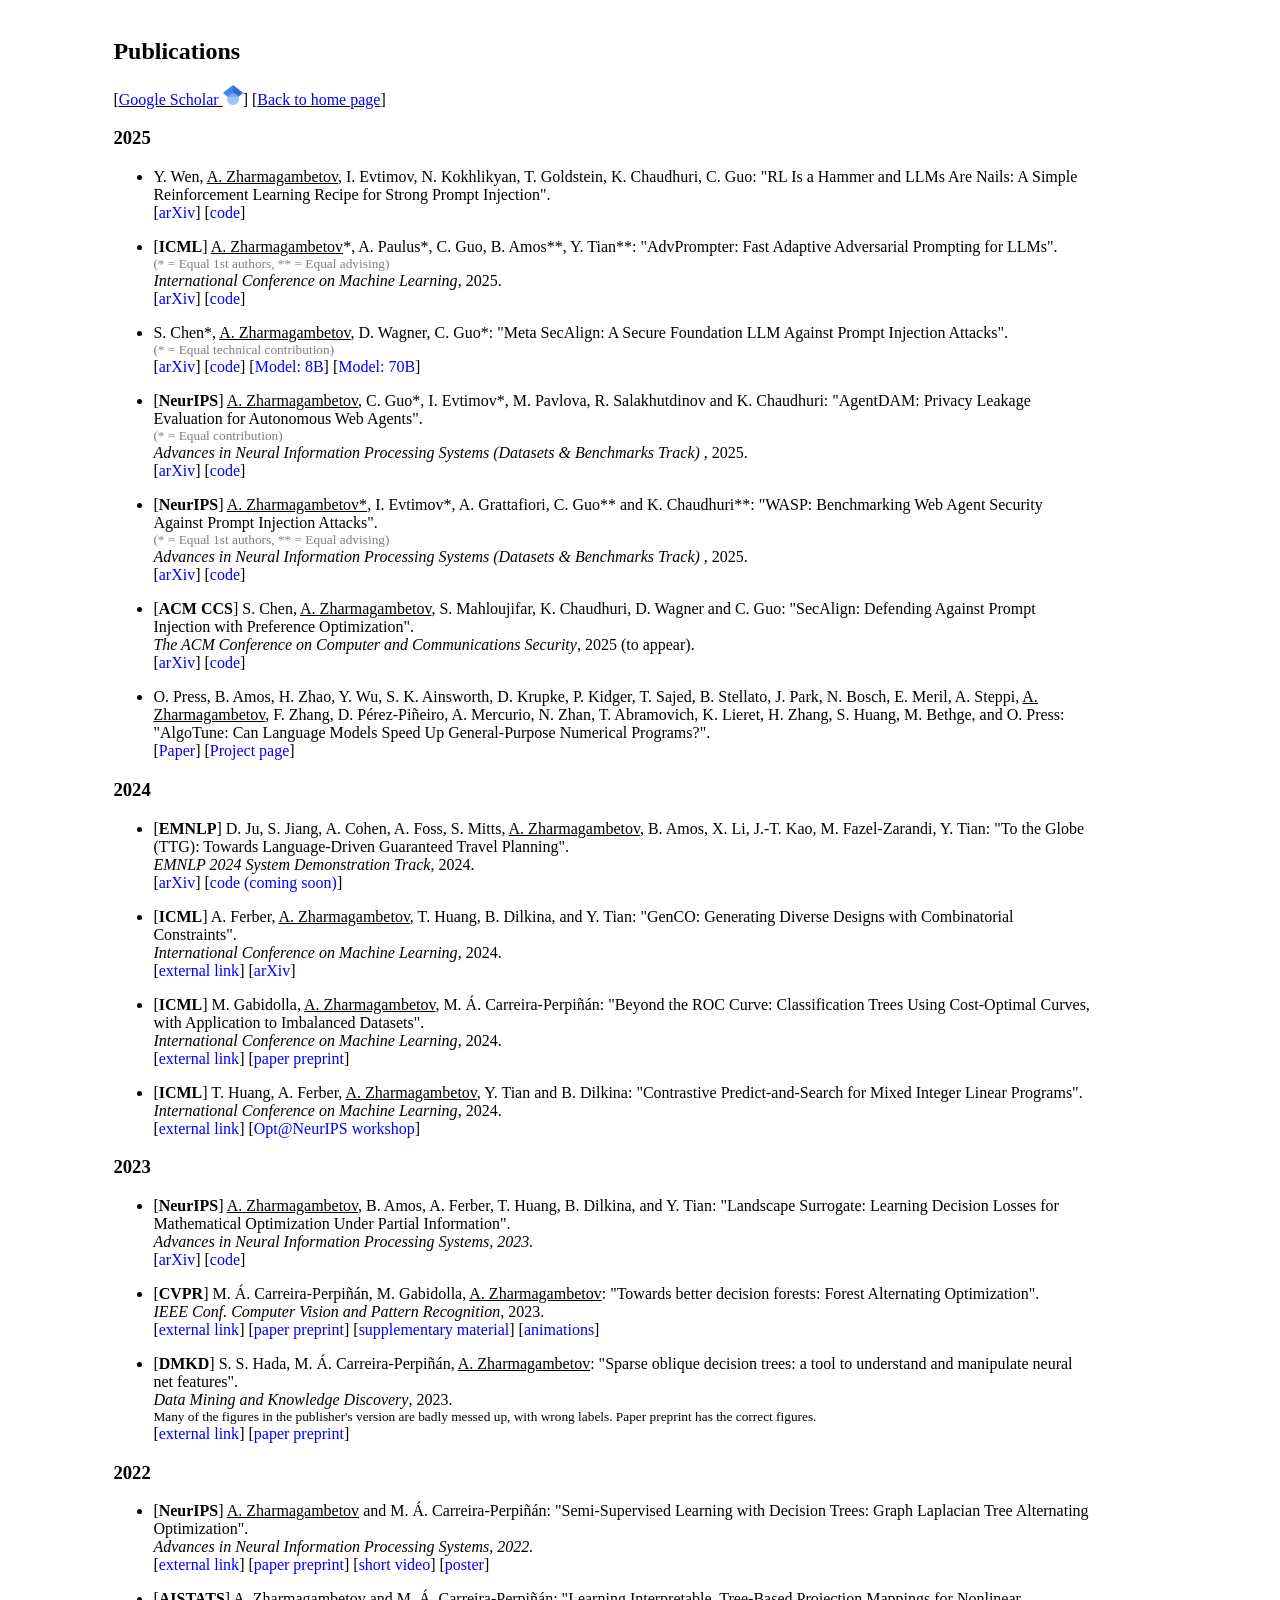
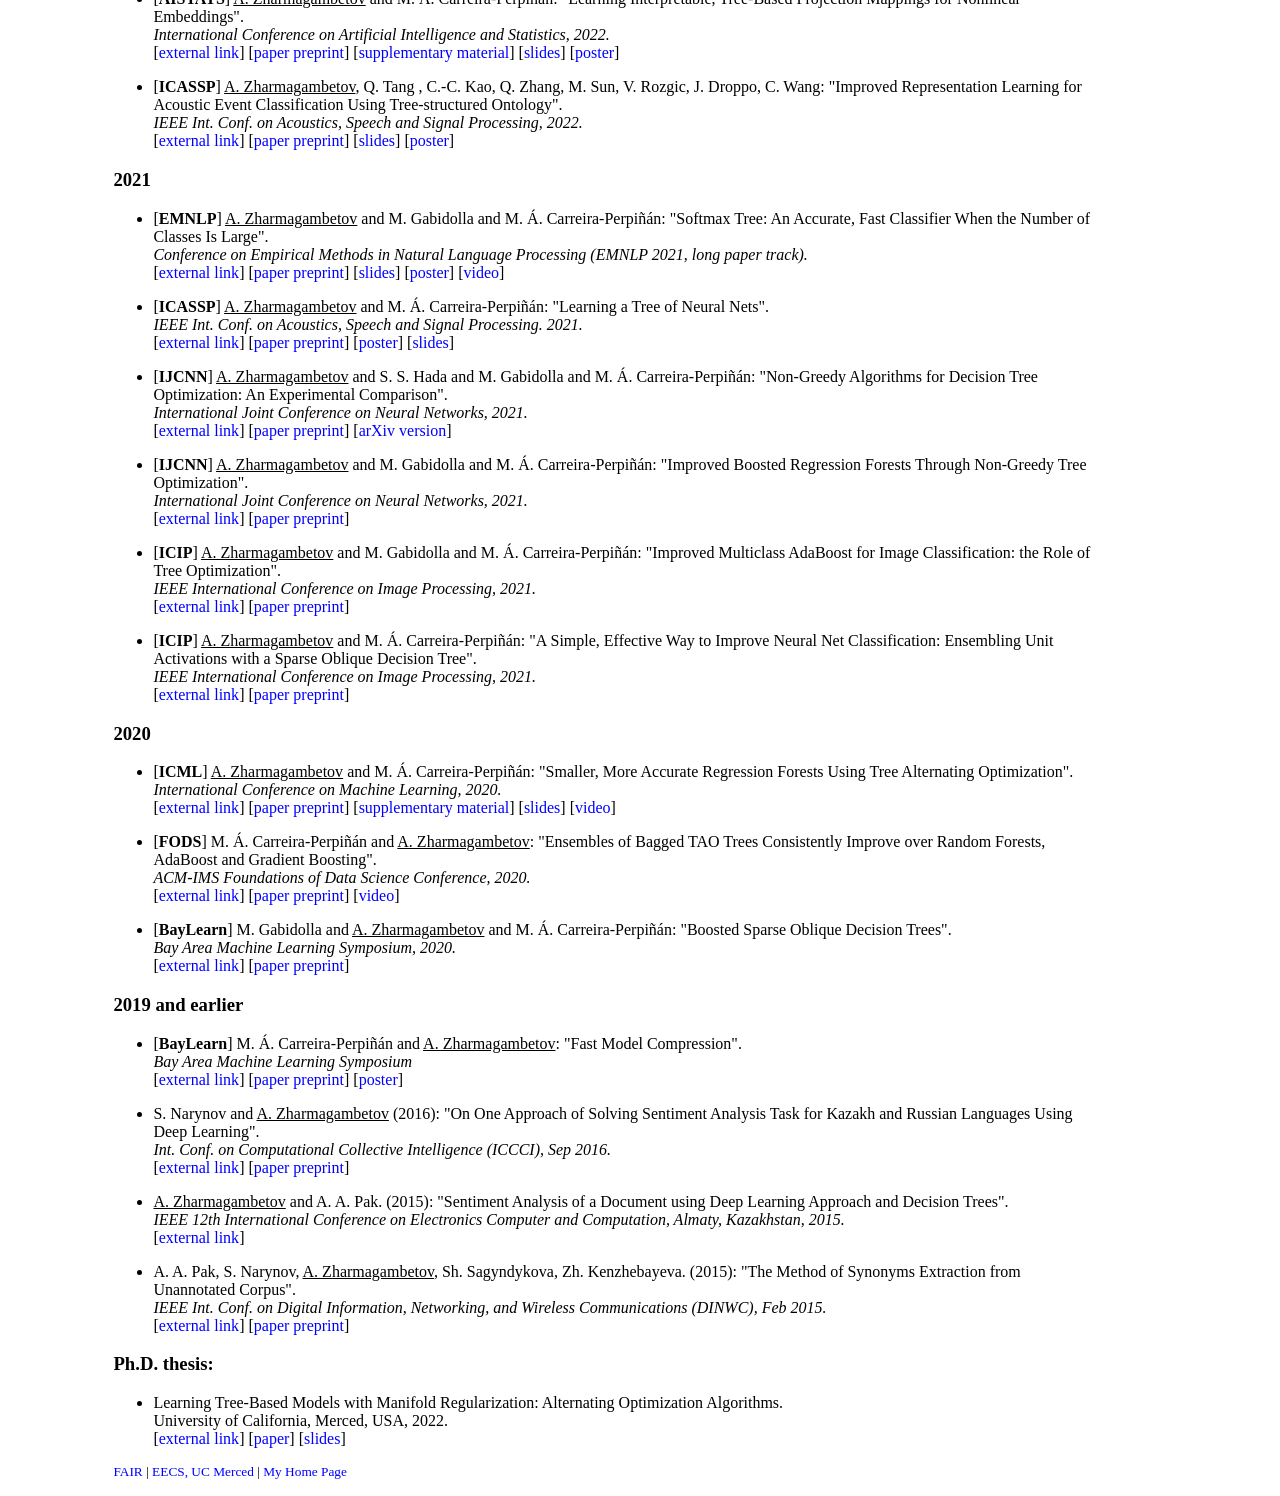
==== commit 49ffc26f: "neurips papers and rl hammer added" ====
--- a/papers.html
+++ b/papers.html
@@ -28,7 +28,14 @@
   <ul>
 
     <li>
-      <p> [<b>ICML</b>] <u>A. Zharmagambetov</u>*, A. Paulus*, C. Guo, B. Amos**, and Y. Tian**: "AdvPrompter: Fast Adaptive Adversarial Prompting for LLMs". <br>
+      <p> Y. Wen, <u>A. Zharmagambetov</u>, I. Evtimov, N. Kokhlikyan, T. Goldstein, K. Chaudhuri, C. Guo: "RL Is a Hammer and LLMs Are Nails: A Simple Reinforcement Learning Recipe for Strong Prompt Injection". <br>
+      [<a href="https://arxiv.org/abs/2510.04885" >arXiv</a>]
+      [<a href="https://github.com/facebookresearch/rl-injector" >code</a>]
+      </p>
+    </li>
+
+    <li>
+      <p> [<b>ICML</b>] <u>A. Zharmagambetov</u>*, A. Paulus*, C. Guo, B. Amos**, Y. Tian**: "AdvPrompter: Fast Adaptive Adversarial Prompting for LLMs". <br>
       <small><font color="#7F7F7F">(* = Equal 1st authors, ** = Equal advising)</font></small><br>
       <em> International Conference on Machine Learning</em>, 2025.<br>
       [<a href="https://arxiv.org/abs/2404.16873" >arXiv</a>]
@@ -47,16 +54,18 @@
     </li>
     
     <li>
-      <p> <u>A. Zharmagambetov</u>, C. Guo*, I. Evtimov*, M. Pavlova, R. Salakhutdinov and K. Chaudhuri: "AgentDAM: Privacy Leakage Evaluation for Autonomous Web Agents". <br>
+      <p> [<b>NeurIPS</b>] <u>A. Zharmagambetov</u>, C. Guo*, I. Evtimov*, M. Pavlova, R. Salakhutdinov and K. Chaudhuri: "AgentDAM: Privacy Leakage Evaluation for Autonomous Web Agents". <br>
       <small><font color="#7F7F7F">(* = Equal contribution)</font></small><br>
+      <em> Advances in Neural Information Processing Systems (Datasets & Benchmarks Track) </em>, 2025.<br>
       [<a href="https://arxiv.org/abs/2503.09780" >arXiv</a>]
       [<a href="https://github.com/facebookresearch/ai-agent-privacy" >code</a>]
       </p>
     </li>
 
     <li>
-      <p> <u>A. Zharmagambetov*</u>, I. Evtimov*, A. Grattafiori, C. Guo** and K. Chaudhuri**: "WASP: Benchmarking Web Agent Security Against Prompt Injection Attacks". <br>
+      <p> [<b>NeurIPS</b>] <u>A. Zharmagambetov*</u>, I. Evtimov*, A. Grattafiori, C. Guo** and K. Chaudhuri**: "WASP: Benchmarking Web Agent Security Against Prompt Injection Attacks". <br>
       <small><font color="#7F7F7F">(* = Equal 1st authors, ** = Equal advising)</font></small><br>
+      <em> Advances in Neural Information Processing Systems (Datasets & Benchmarks Track) </em>, 2025.<br>
       [<a href="https://arxiv.org/abs/2504.18575" >arXiv</a>]
       [<a href="https://github.com/facebookresearch/wasp" >code</a>]
       </p>
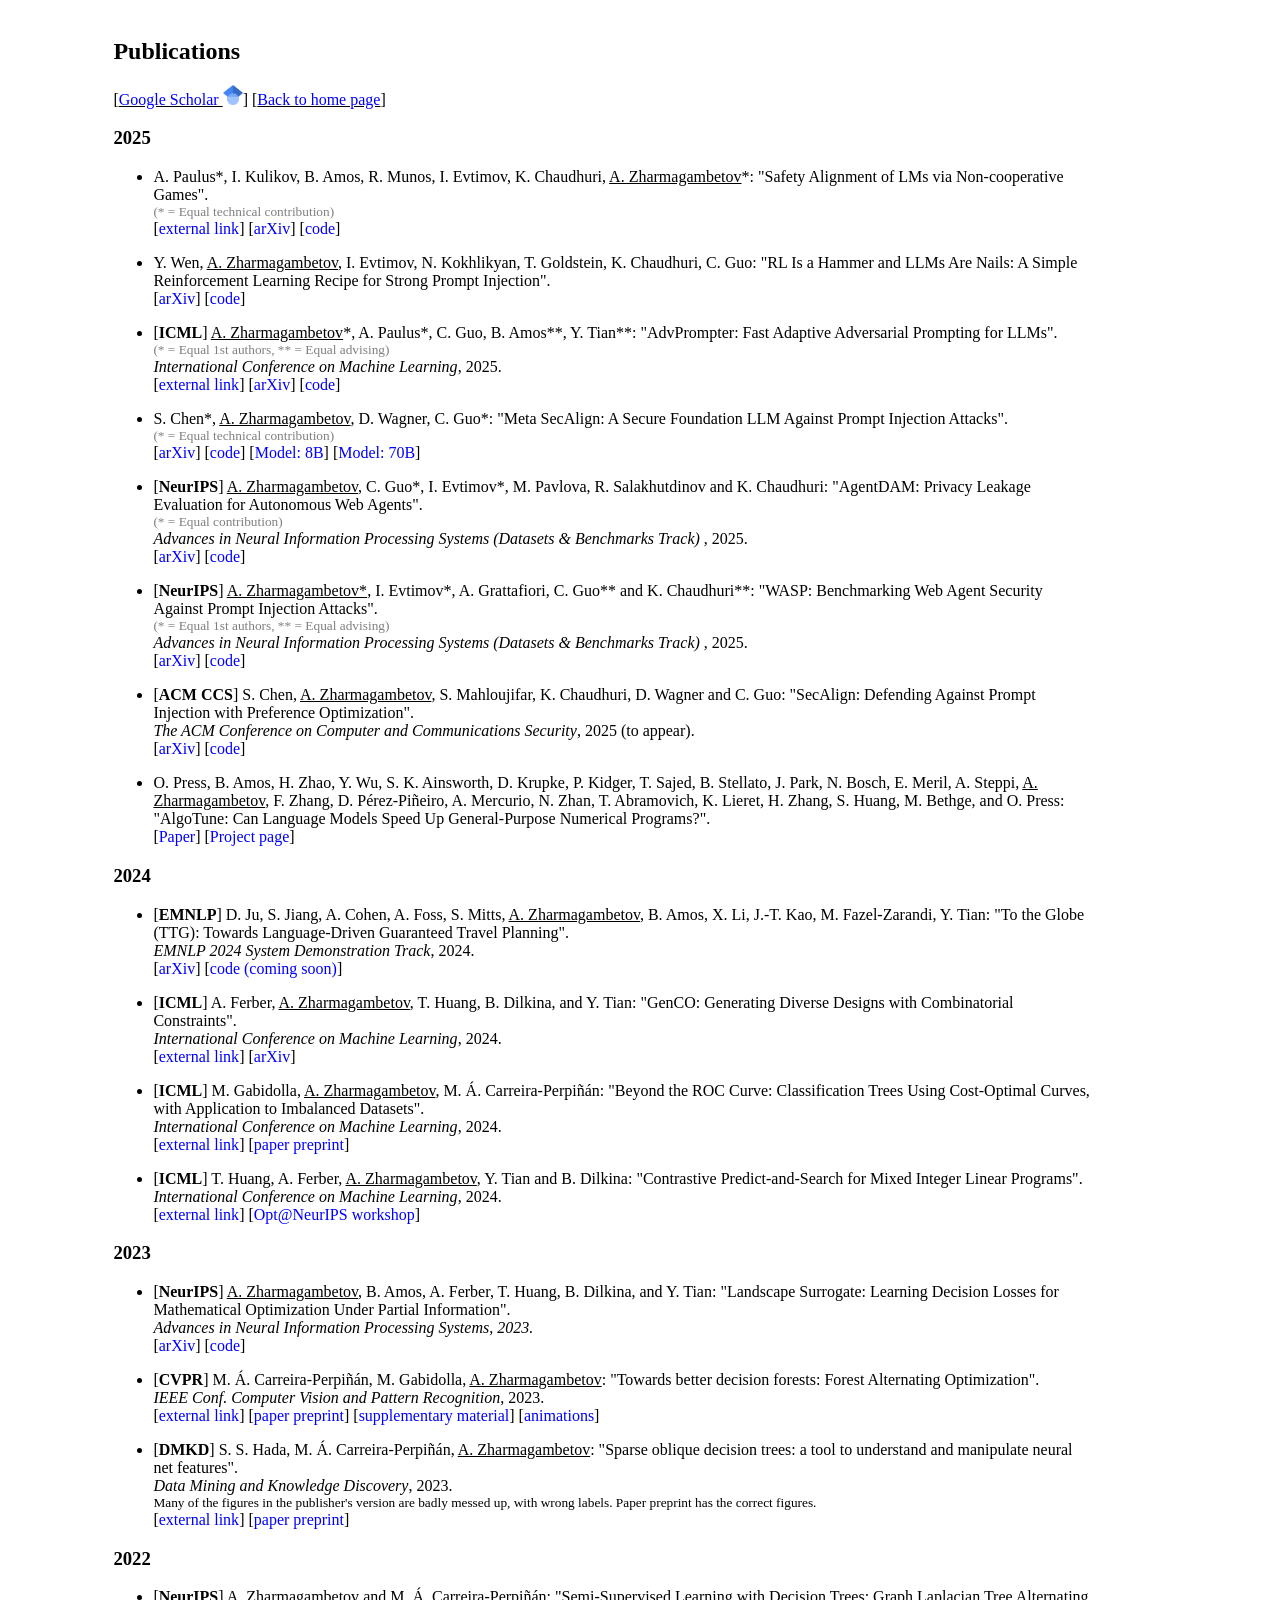
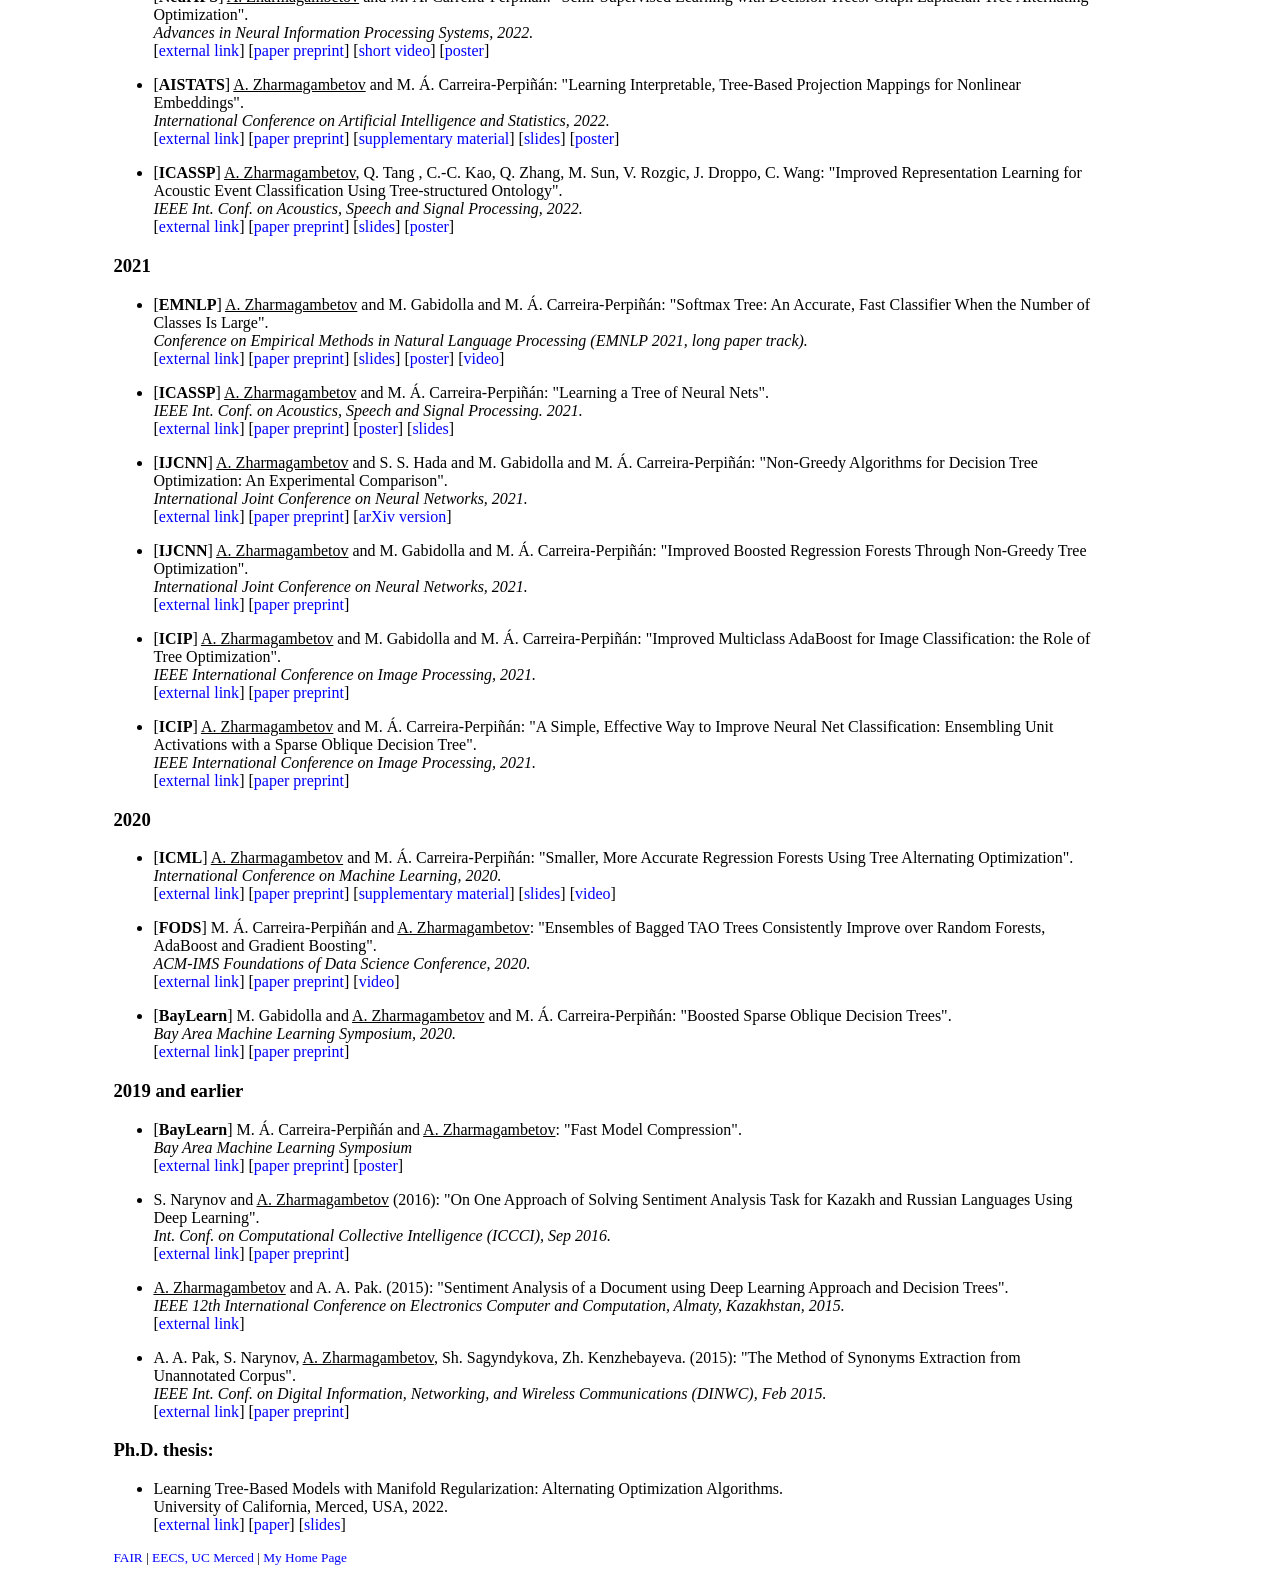
==== commit 4b86b429: "advgame added" ====
--- a/papers.html
+++ b/papers.html
@@ -28,6 +28,15 @@
   <ul>
 
     <li>
+      <p> A. Paulus*, I. Kulikov, B. Amos, R. Munos, I. Evtimov, K. Chaudhuri, <u>A. Zharmagambetov</u>*: "Safety Alignment of LMs via Non-cooperative Games". <br>
+      <small><font color="#7F7F7F">(* = Equal technical contribution)</font></small><br>
+      [<a href="https://ai.meta.com/research/publications/safety-alignment-of-lms-via-non-cooperative-games/" >external link</a>]
+      [<a href="https://arxiv.org/abs/2512.20806">arXiv</a>]
+      [<a href="https://github.com/facebookresearch/advgame" >code</a>]
+      </p>
+    </li>
+
+    <li>
       <p> Y. Wen, <u>A. Zharmagambetov</u>, I. Evtimov, N. Kokhlikyan, T. Goldstein, K. Chaudhuri, C. Guo: "RL Is a Hammer and LLMs Are Nails: A Simple Reinforcement Learning Recipe for Strong Prompt Injection". <br>
       [<a href="https://arxiv.org/abs/2510.04885" >arXiv</a>]
       [<a href="https://github.com/facebookresearch/rl-injector" >code</a>]
@@ -38,6 +47,7 @@
       <p> [<b>ICML</b>] <u>A. Zharmagambetov</u>*, A. Paulus*, C. Guo, B. Amos**, Y. Tian**: "AdvPrompter: Fast Adaptive Adversarial Prompting for LLMs". <br>
       <small><font color="#7F7F7F">(* = Equal 1st authors, ** = Equal advising)</font></small><br>
       <em> International Conference on Machine Learning</em>, 2025.<br>
+      [<a href="https://proceedings.mlr.press/v267/paulus25a.html" >external link</a>]
       [<a href="https://arxiv.org/abs/2404.16873" >arXiv</a>]
       [<a href="https://github.com/facebookresearch/advprompter" >code</a>]
       </p>
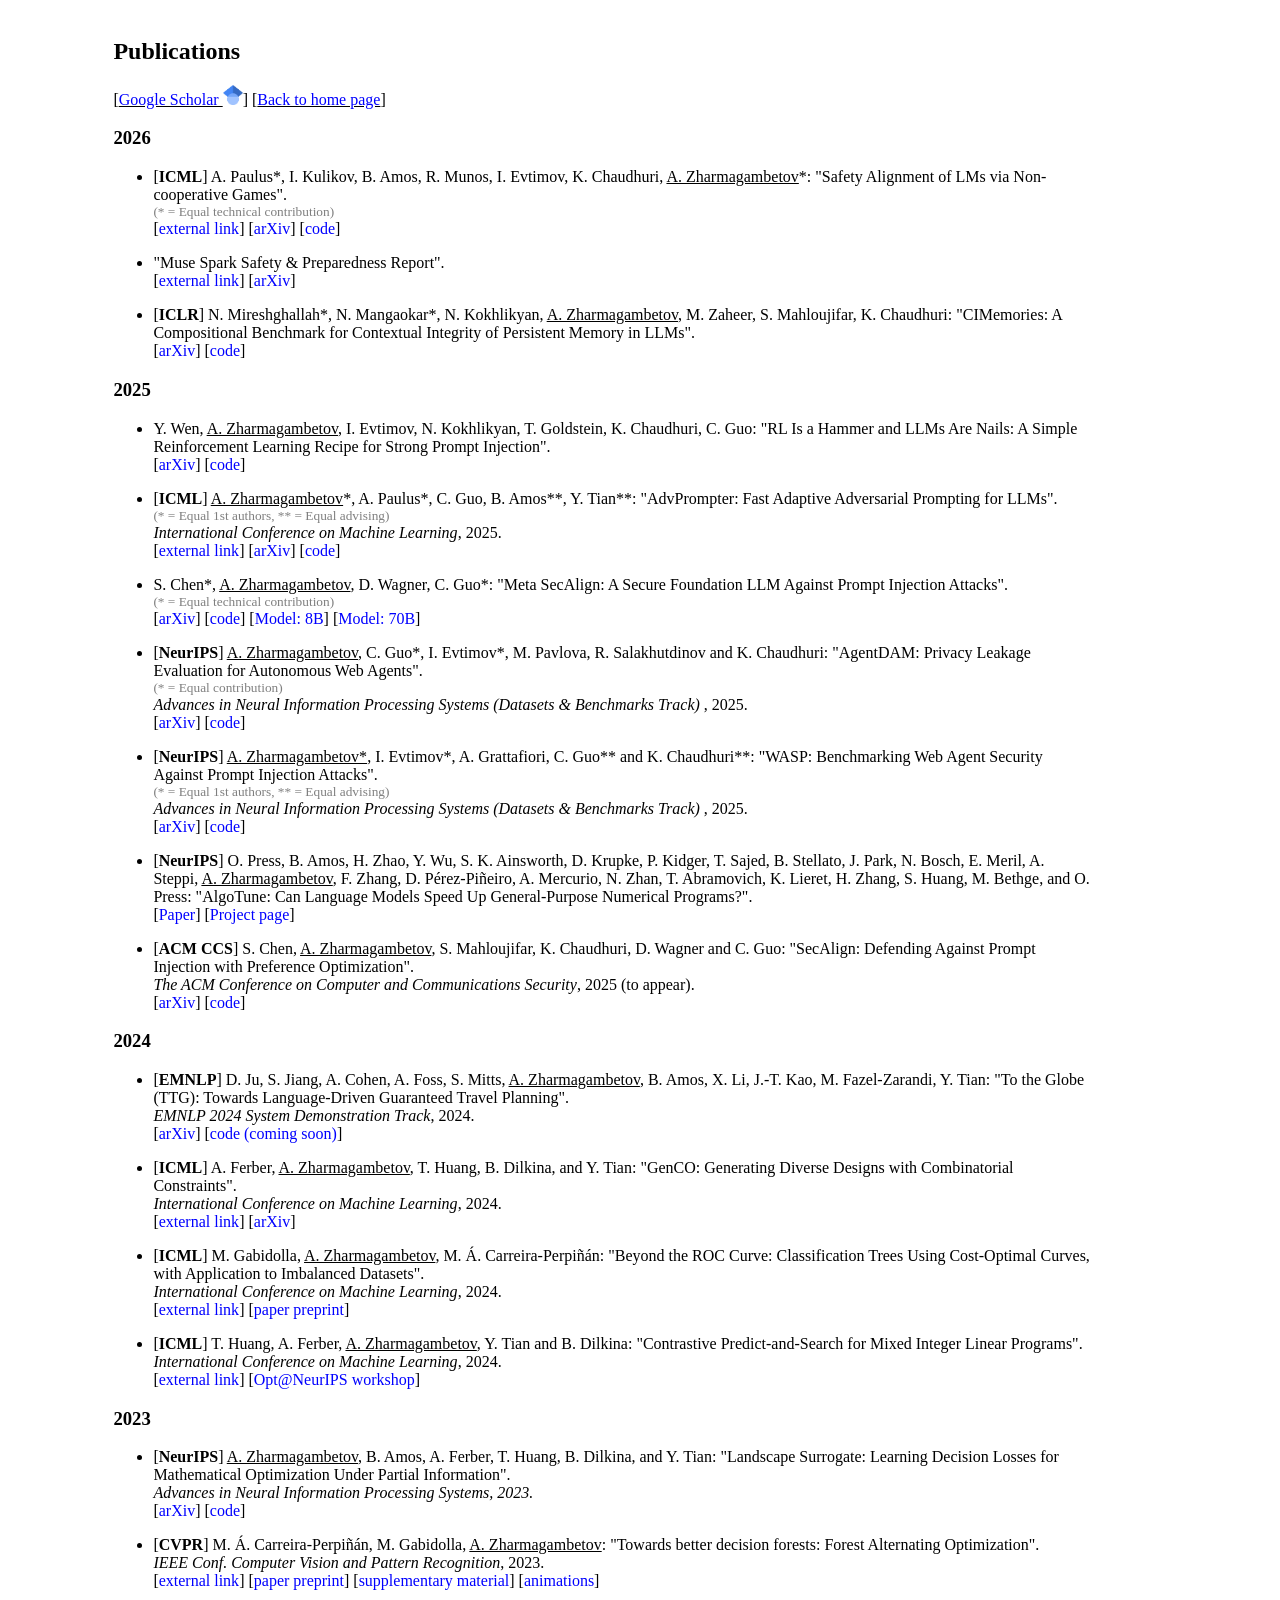
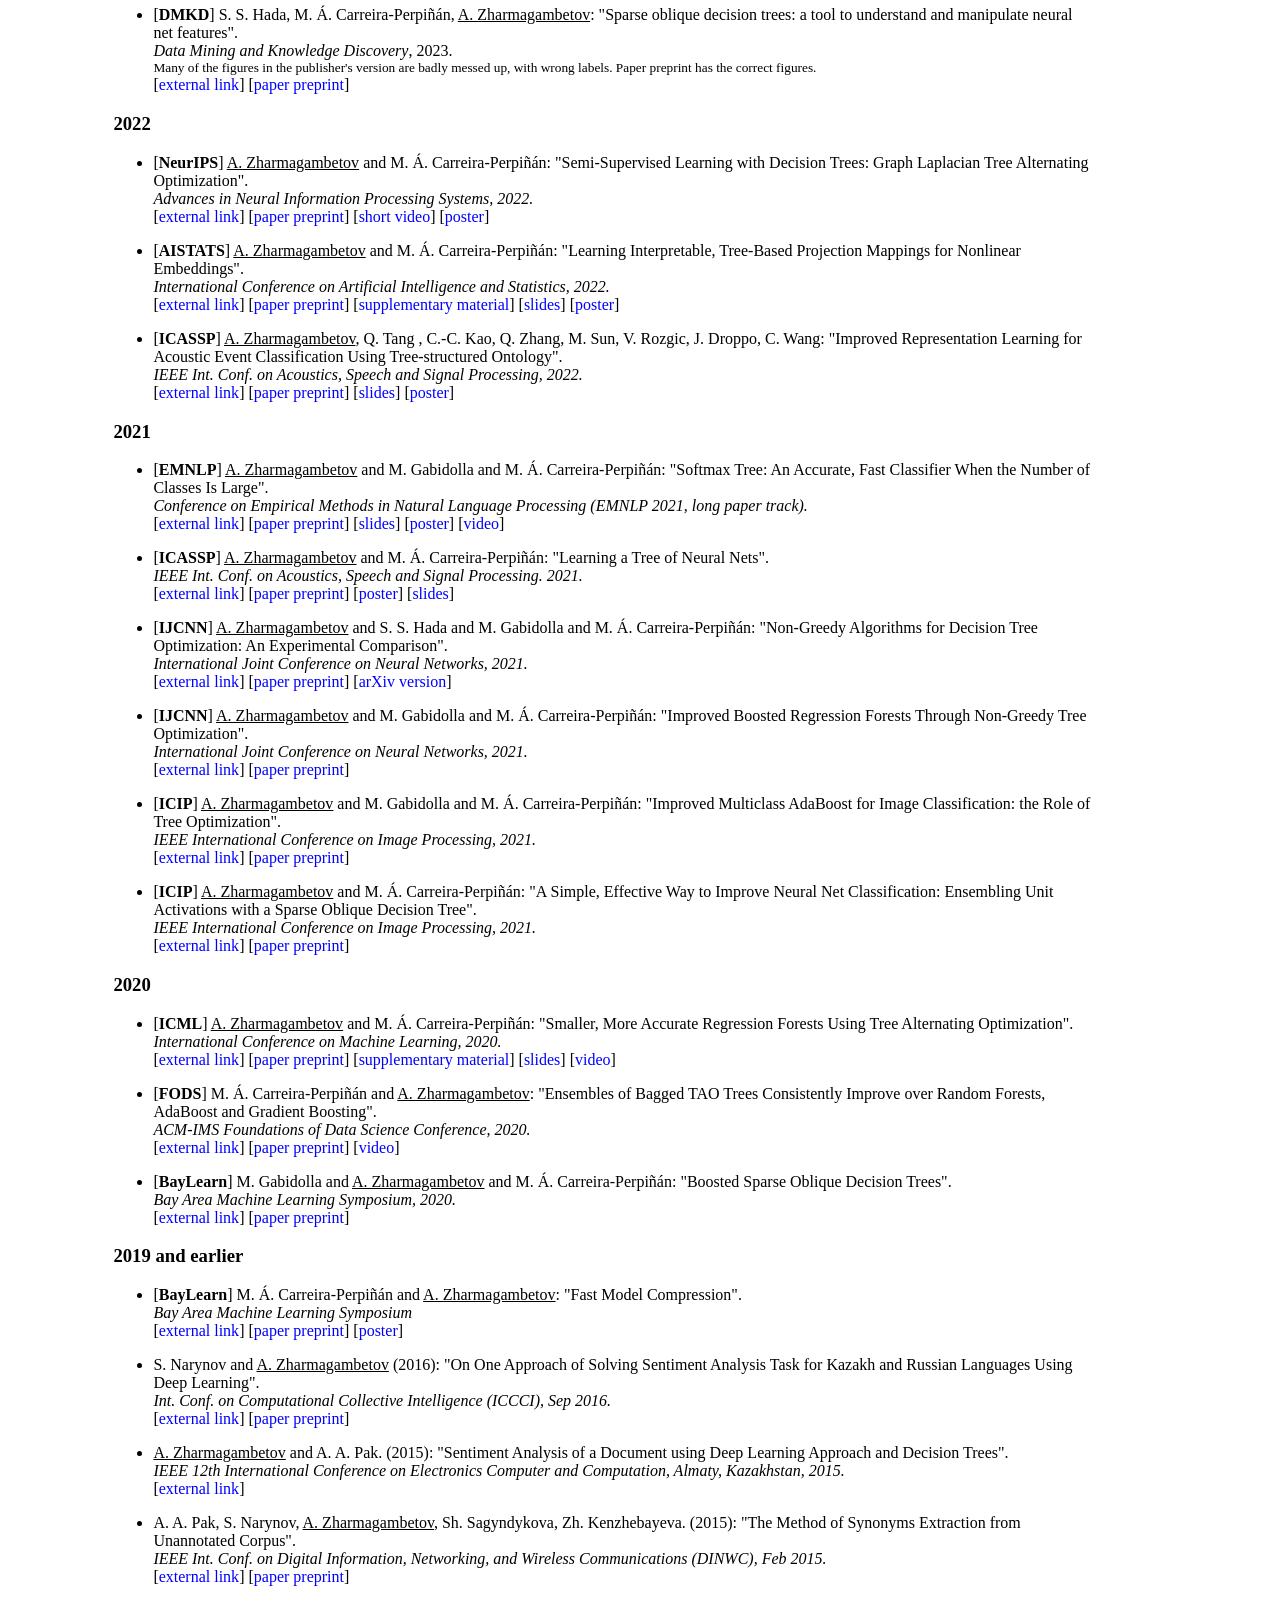
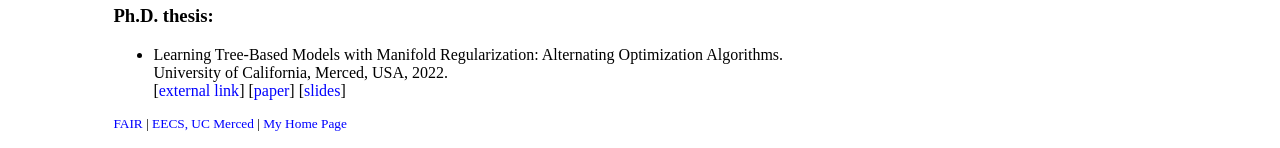
==== commit ca490d38: "muse spark, icml updates" ====
--- a/papers.html
+++ b/papers.html
@@ -24,17 +24,37 @@
   <u>[<a href="https://scholar.google.com/citations?user=D6QocXMAAAAJ">Google Scholar <img src="./files/misc/google_scholar_icon.png" width="20px"></a>]</u>
   <u>[<a href="index.html" >Back to home page</a>]</u>
   
-  <h3>2025</h3>
+  <h3>2026</h3>
   <ul>
-
-    <li>
-      <p> A. Paulus*, I. Kulikov, B. Amos, R. Munos, I. Evtimov, K. Chaudhuri, <u>A. Zharmagambetov</u>*: "Safety Alignment of LMs via Non-cooperative Games". <br>
+    
+    <li>
+      <p> [<b>ICML</b>] A. Paulus*, I. Kulikov, B. Amos, R. Munos, I. Evtimov, K. Chaudhuri, <u>A. Zharmagambetov</u>*: "Safety Alignment of LMs via Non-cooperative Games". <br>
       <small><font color="#7F7F7F">(* = Equal technical contribution)</font></small><br>
       [<a href="https://ai.meta.com/research/publications/safety-alignment-of-lms-via-non-cooperative-games/" >external link</a>]
       [<a href="https://arxiv.org/abs/2512.20806">arXiv</a>]
       [<a href="https://github.com/facebookresearch/advgame" >code</a>]
       </p>
     </li>
+
+    <li>
+      <p> "Muse Spark Safety & Preparedness Report". <br>
+      [<a href="https://ai.meta.com/static-resource/muse-spark-safety-and-preparedness-report/" >external link</a>]
+      [<a href="https://arxiv.org/abs/2606.12429">arXiv</a>]
+      </p>
+    </li>
+
+    <li>
+      <p> [<b>ICLR</b>] N. Mireshghallah*, N. Mangaokar*, N. Kokhlikyan, <u>A. Zharmagambetov</u>, M. Zaheer, S. Mahloujifar, K. Chaudhuri: "CIMemories: A Compositional Benchmark for Contextual Integrity of Persistent Memory in LLMs". <br>
+      [<a href="https://arxiv.org/abs/2511.14937" >arXiv</a>]
+      [<a href="https://github.com/facebookresearch/CIMemories" >code</a>]
+      </p>
+    </li>
+
+  </ul>
+
+
+  <h3>2025</h3>
+  <ul>
 
     <li>
       <p> Y. Wen, <u>A. Zharmagambetov</u>, I. Evtimov, N. Kokhlikyan, T. Goldstein, K. Chaudhuri, C. Guo: "RL Is a Hammer and LLMs Are Nails: A Simple Reinforcement Learning Recipe for Strong Prompt Injection". <br>
@@ -82,17 +102,17 @@
     </li>
 
     <li>
+      <p> [<b>NeurIPS</b>] O. Press, B. Amos, H. Zhao, Y. Wu, S. K. Ainsworth, D. Krupke, P. Kidger, T. Sajed, B. Stellato, J. Park, N. Bosch, E. Meril, A. Steppi, <u>A. Zharmagambetov</u>, F. Zhang, D. Pérez-Piñeiro, A. Mercurio, N. Zhan, T. Abramovich, K. Lieret, H. Zhang, S. Huang, M. Bethge, and O. Press: "AlgoTune: Can Language Models Speed Up General-Purpose Numerical Programs?". <br>
+      [<a href="https://algotune.io/paper.pdf" >Paper</a>]
+      [<a href="https://algotune.io/" >Project page</a>]
+      </p>
+    </li>
+
+    <li>
       <p> [<b>ACM CCS</b>] S. Chen, <u>A. Zharmagambetov</u>, S. Mahloujifar, K. Chaudhuri, D. Wagner and C. Guo: "SecAlign: Defending Against Prompt Injection with Preference Optimization". <br>
       <em> The ACM Conference on Computer and Communications Security</em>, 2025 (to appear).<br>
       [<a href="https://arxiv.org/abs/2410.05451" >arXiv</a>]
       [<a href="https://github.com/facebookresearch/SecAlign" >code</a>]
-      </p>
-    </li>
-
-    <li>
-      <p> O. Press, B. Amos, H. Zhao, Y. Wu, S. K. Ainsworth, D. Krupke, P. Kidger, T. Sajed, B. Stellato, J. Park, N. Bosch, E. Meril, A. Steppi, <u>A. Zharmagambetov</u>, F. Zhang, D. Pérez-Piñeiro, A. Mercurio, N. Zhan, T. Abramovich, K. Lieret, H. Zhang, S. Huang, M. Bethge, and O. Press: "AlgoTune: Can Language Models Speed Up General-Purpose Numerical Programs?". <br>
-      [<a href="https://algotune.io/paper.pdf" >Paper</a>]
-      [<a href="https://algotune.io/" >Project page</a>]
       </p>
     </li>
 
